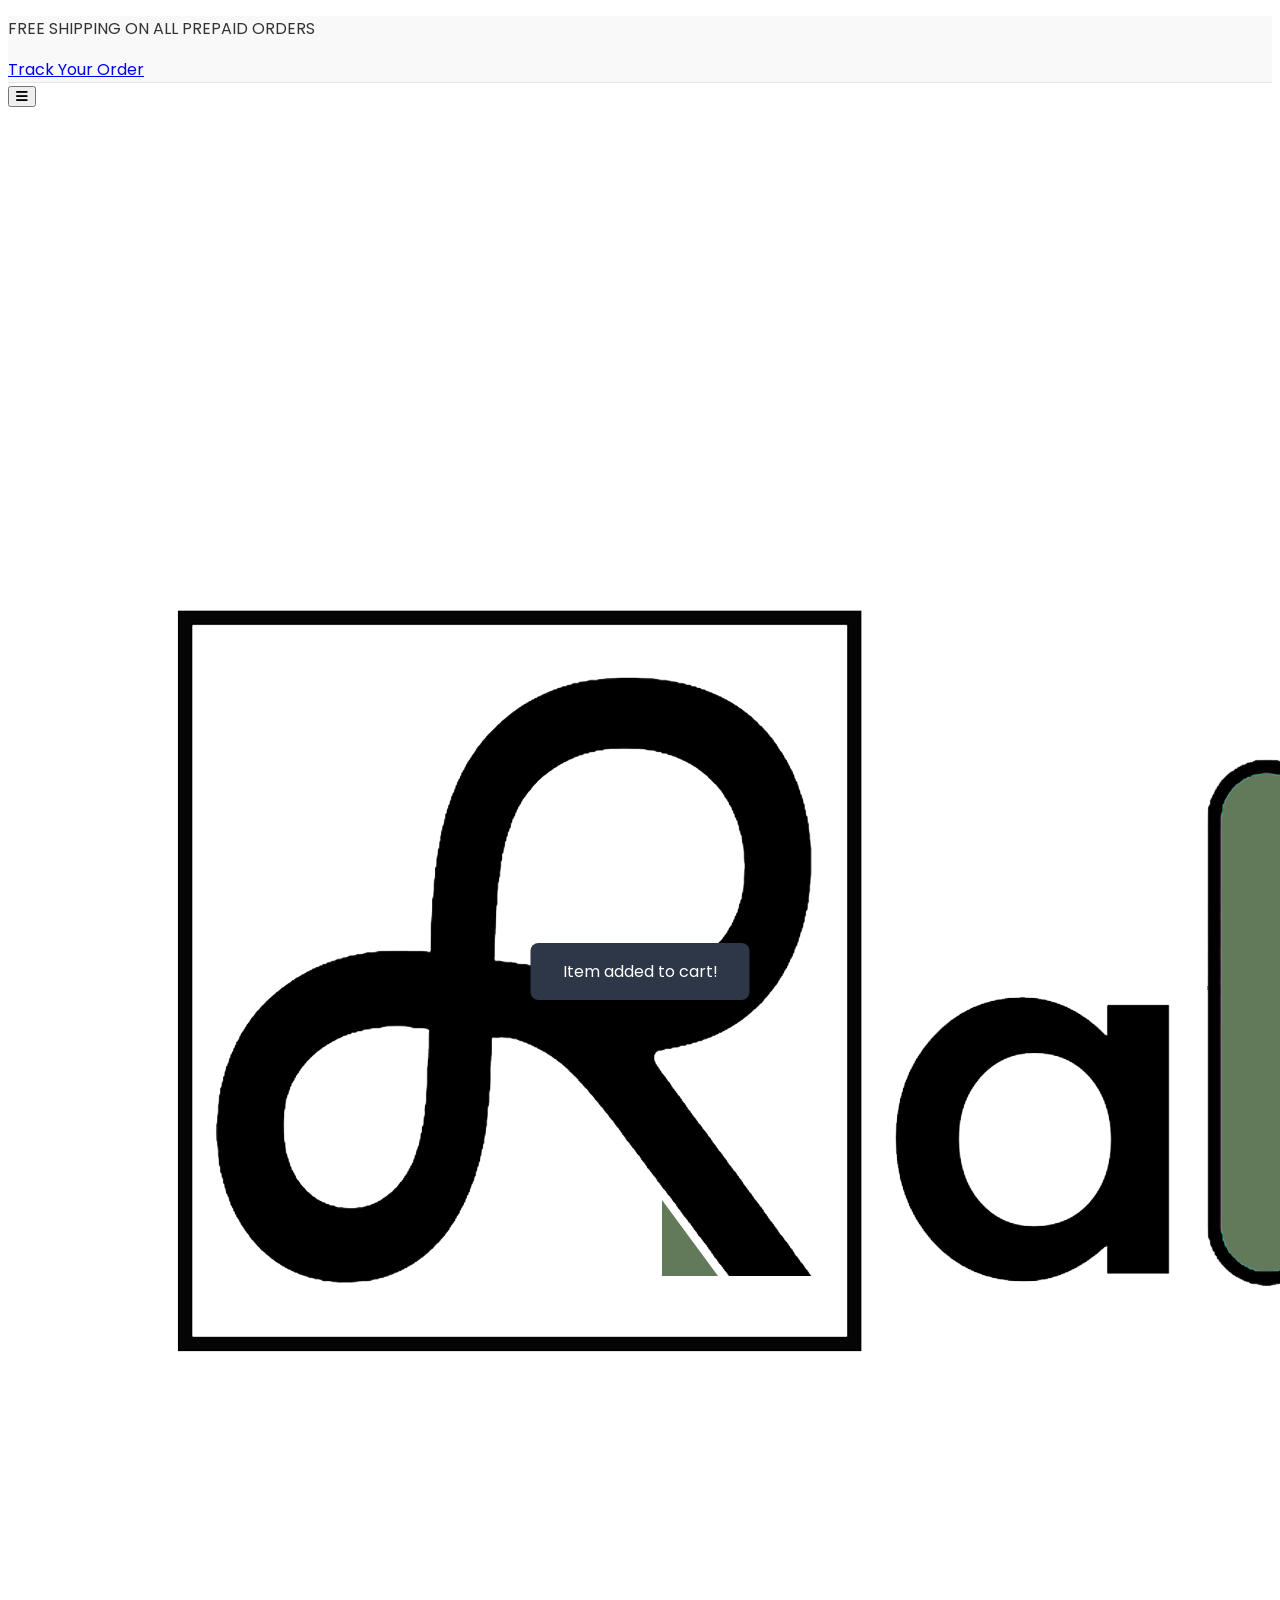
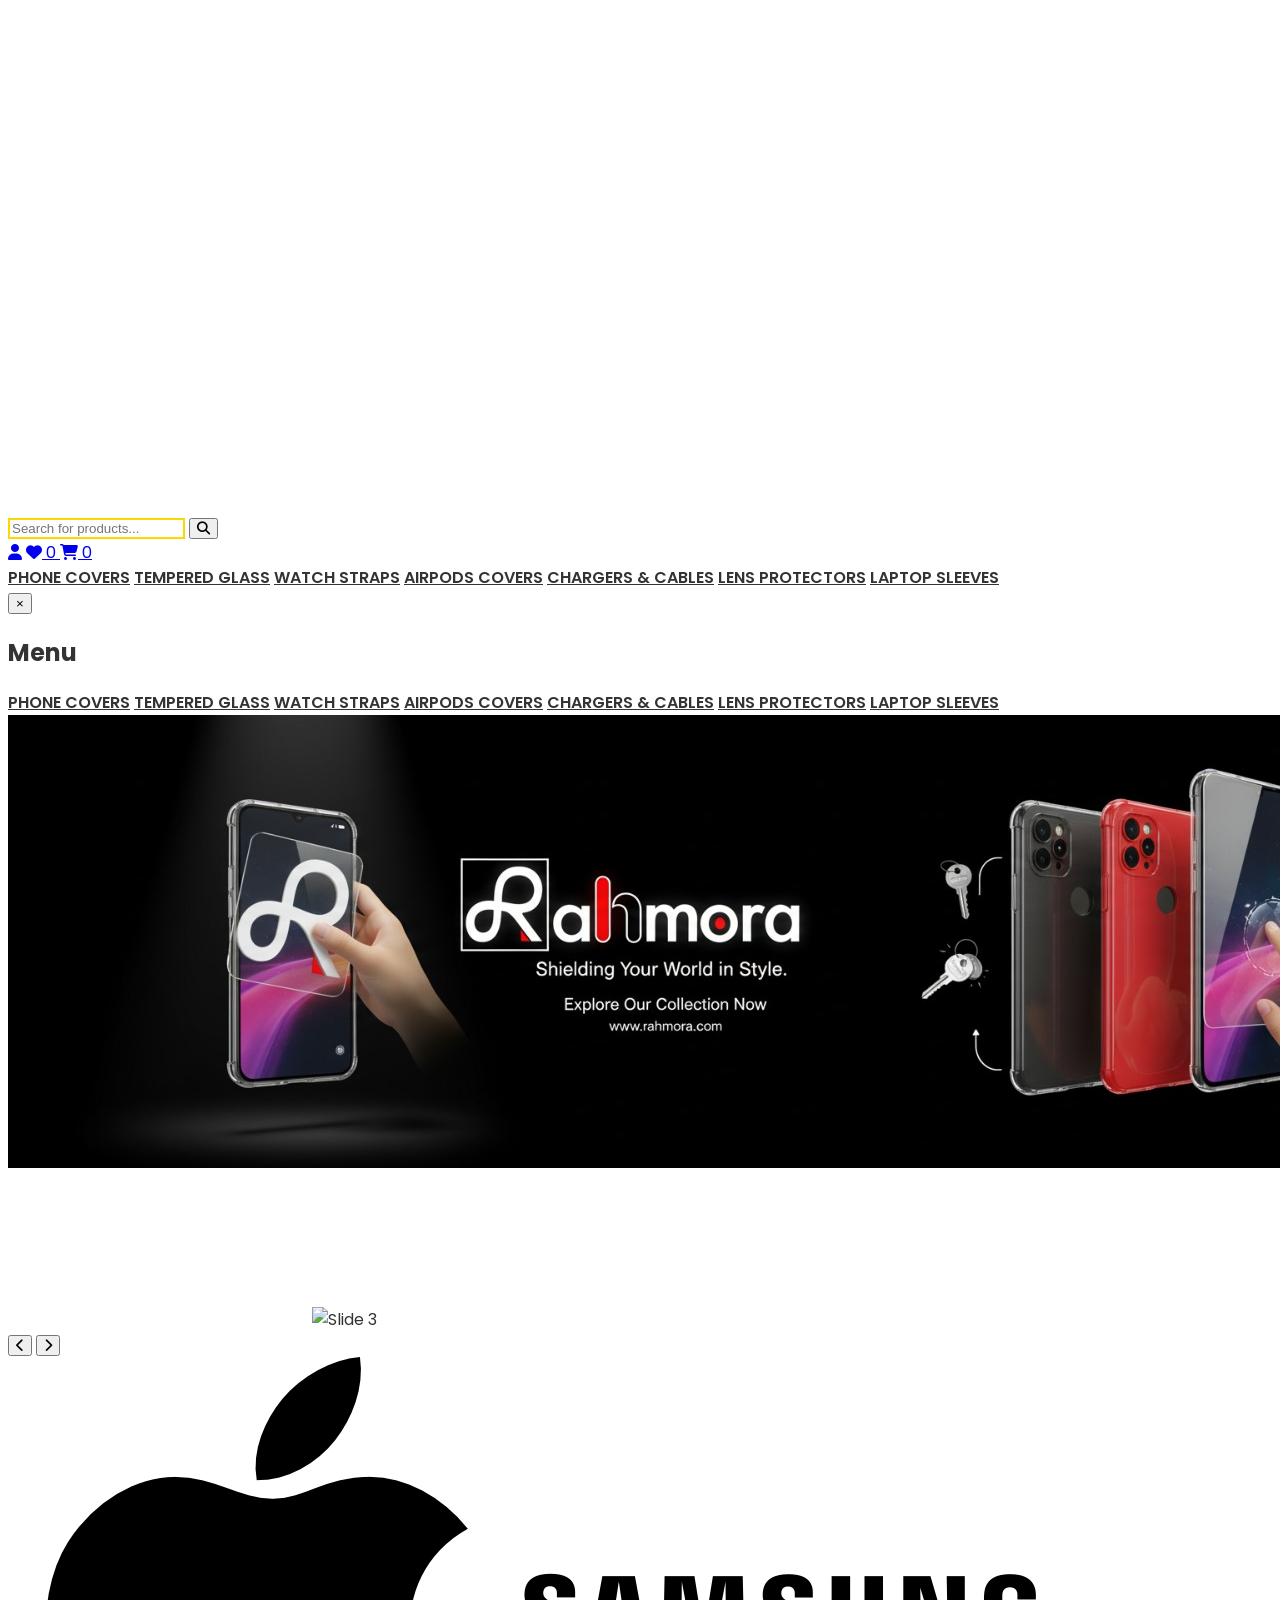
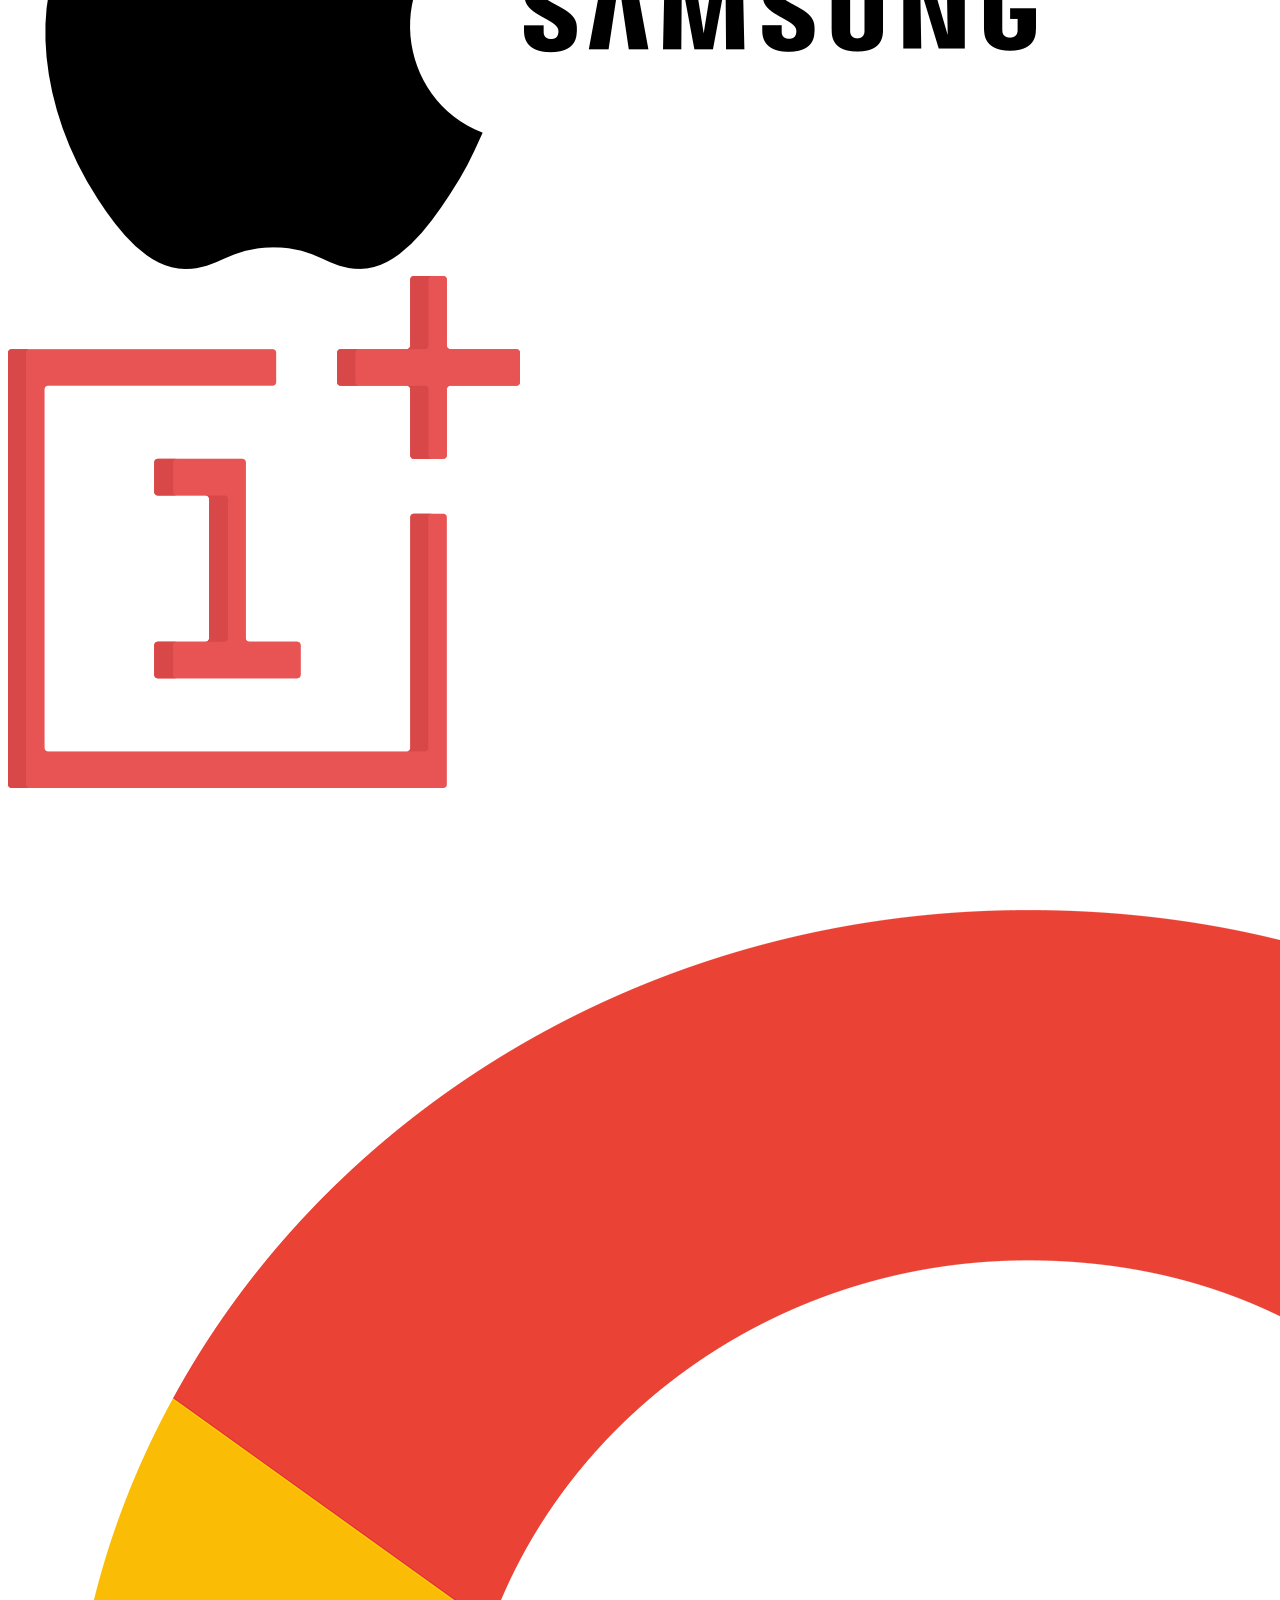
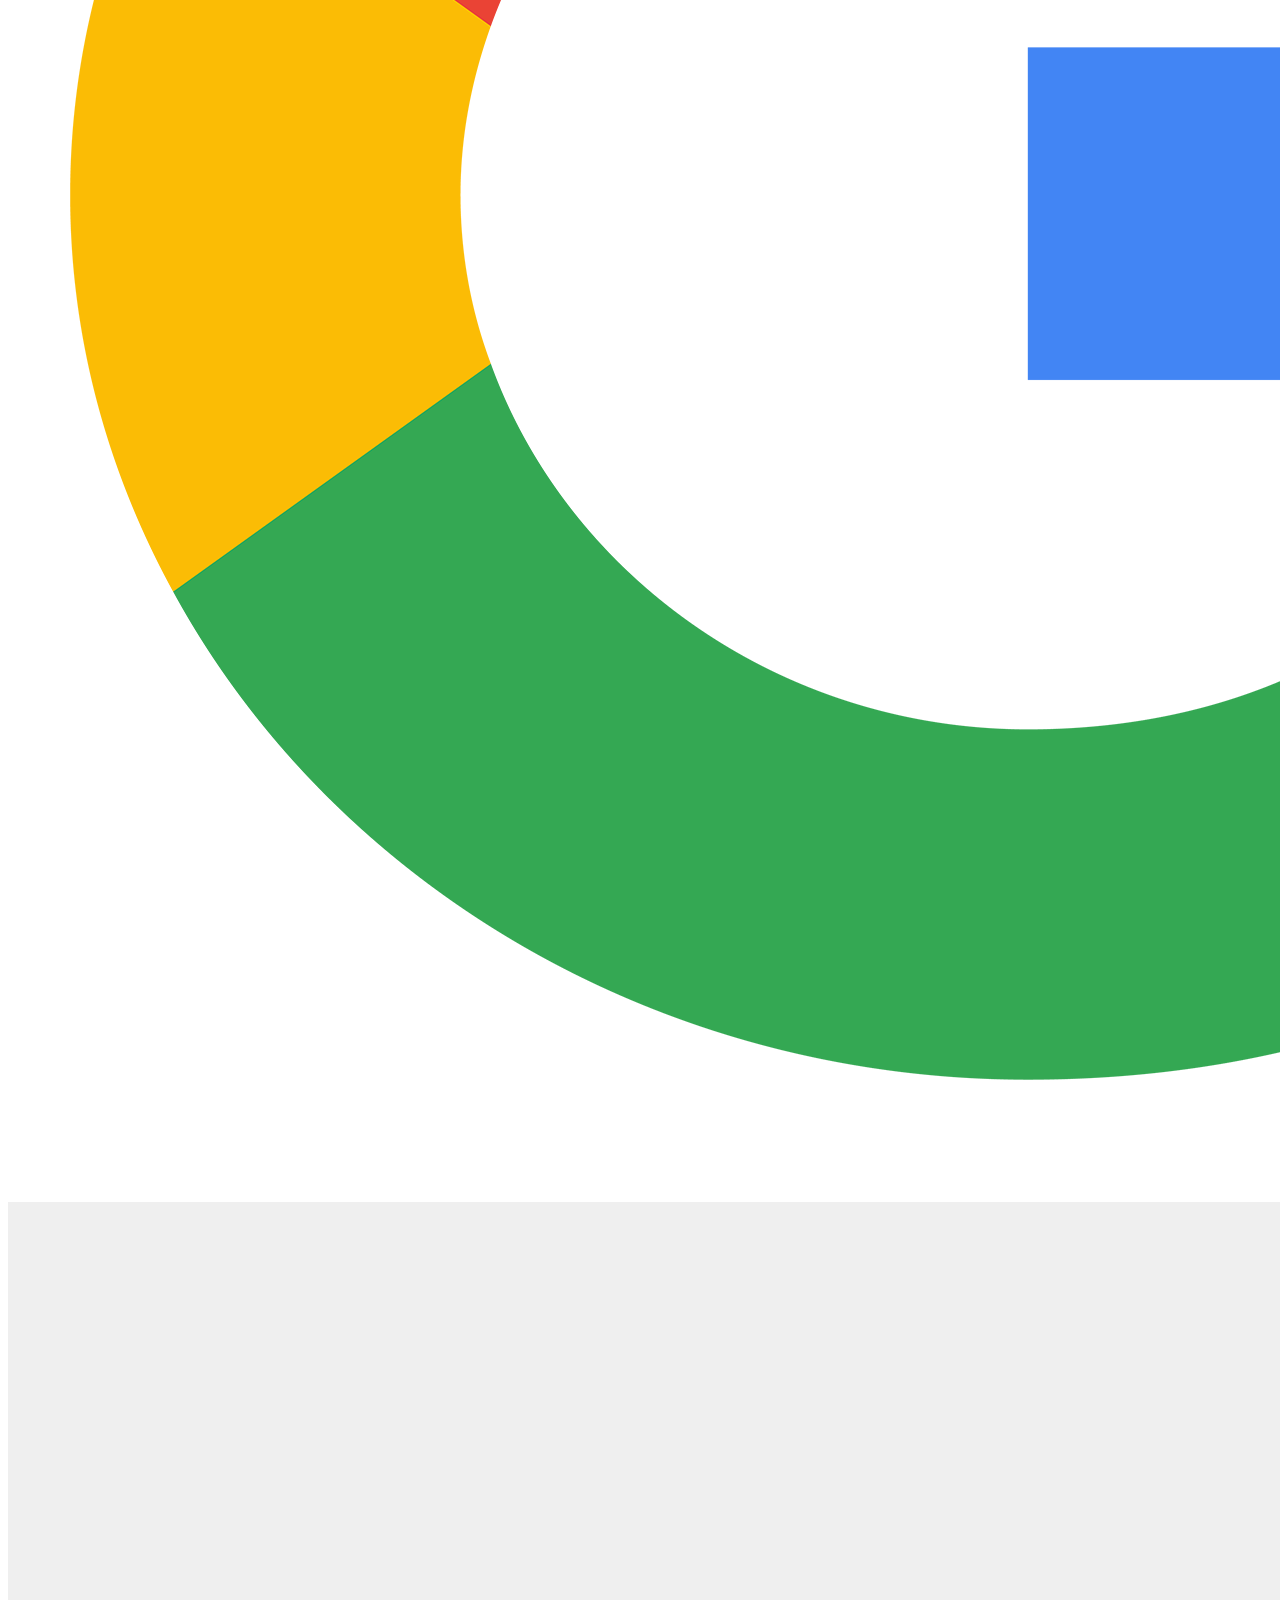
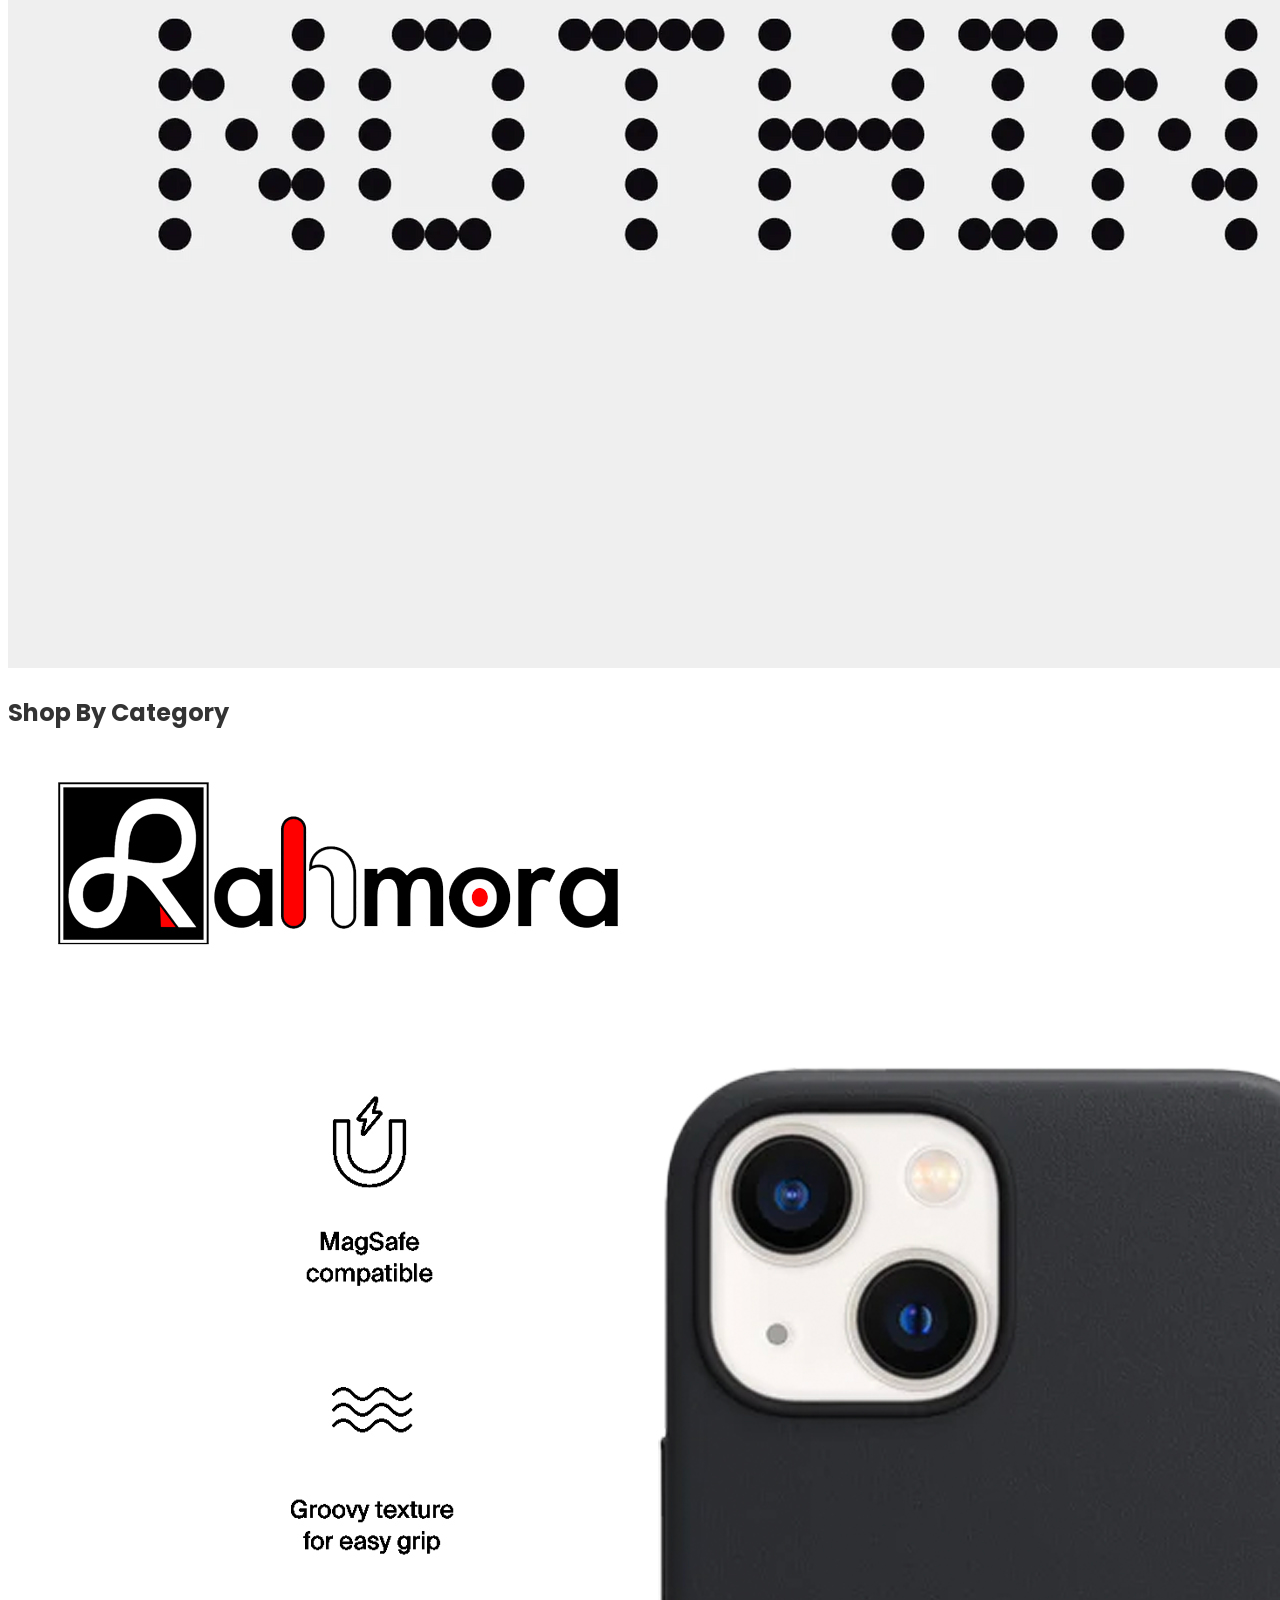
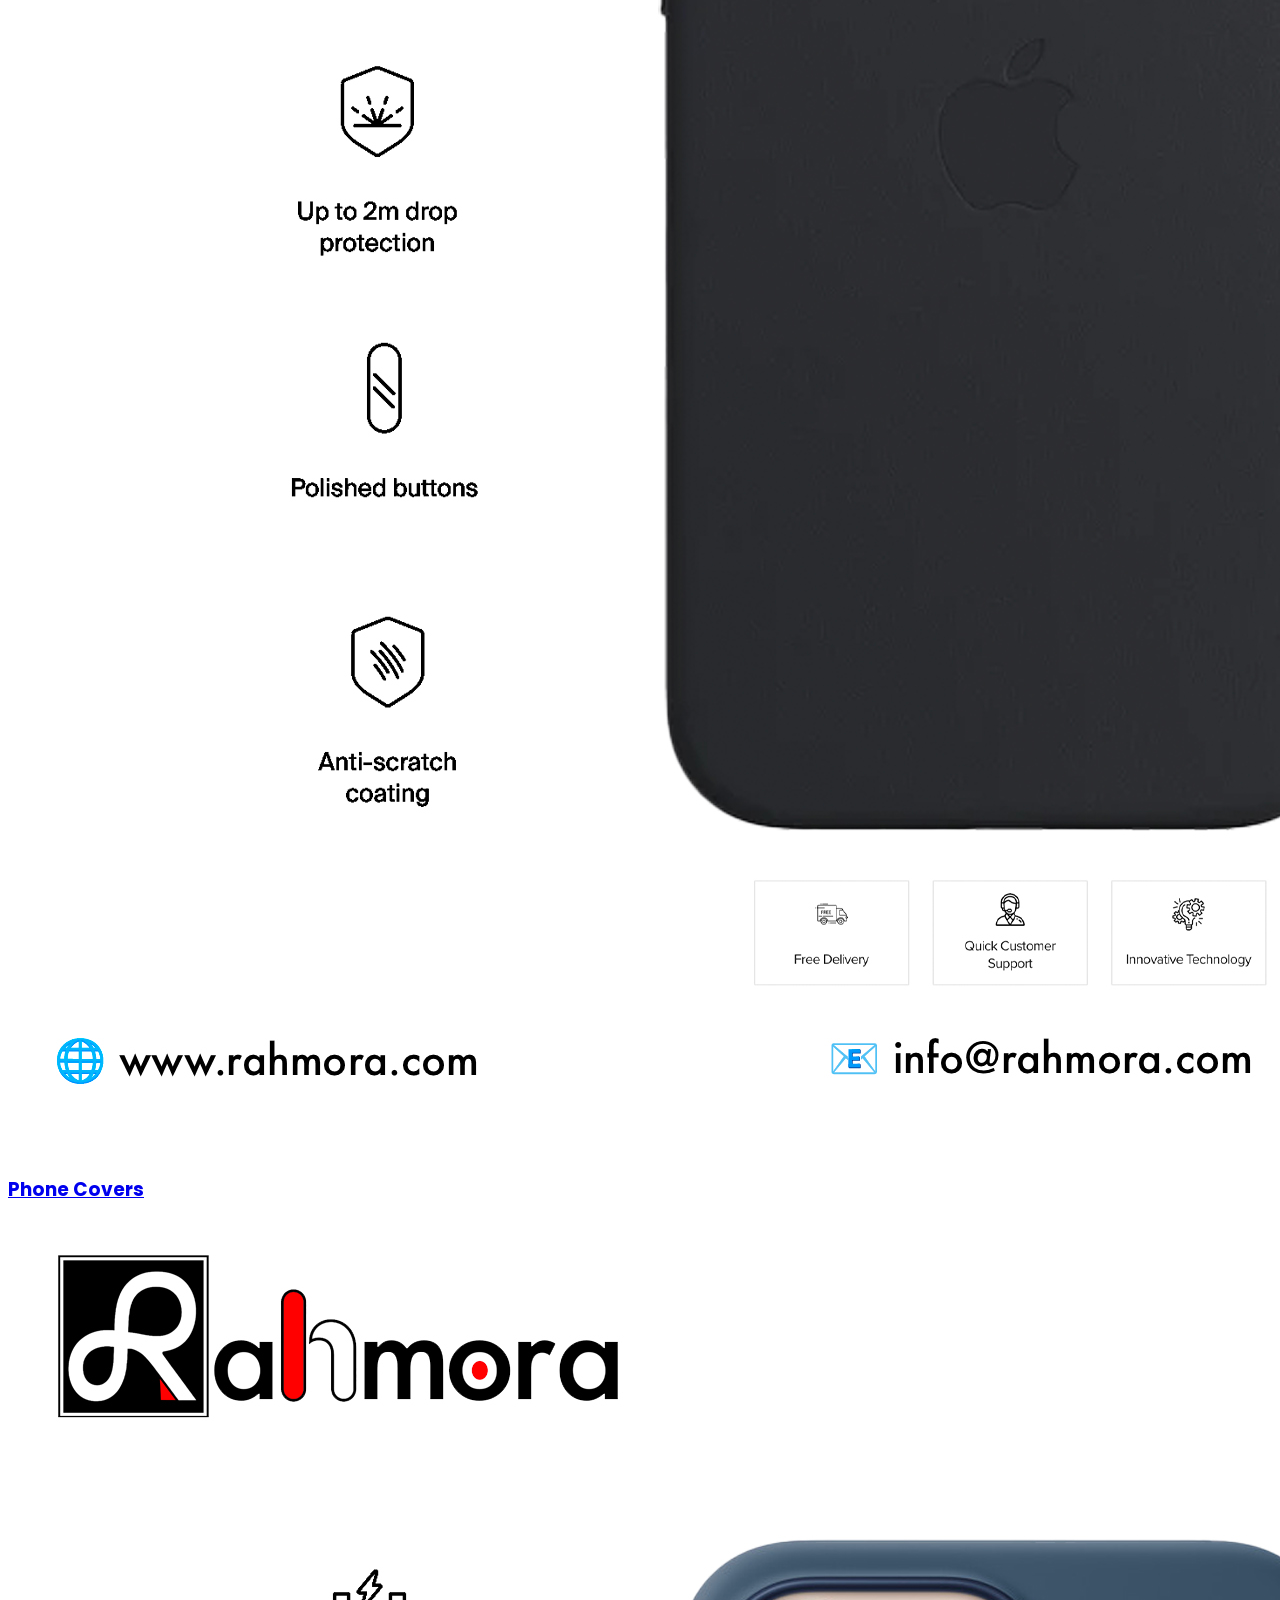
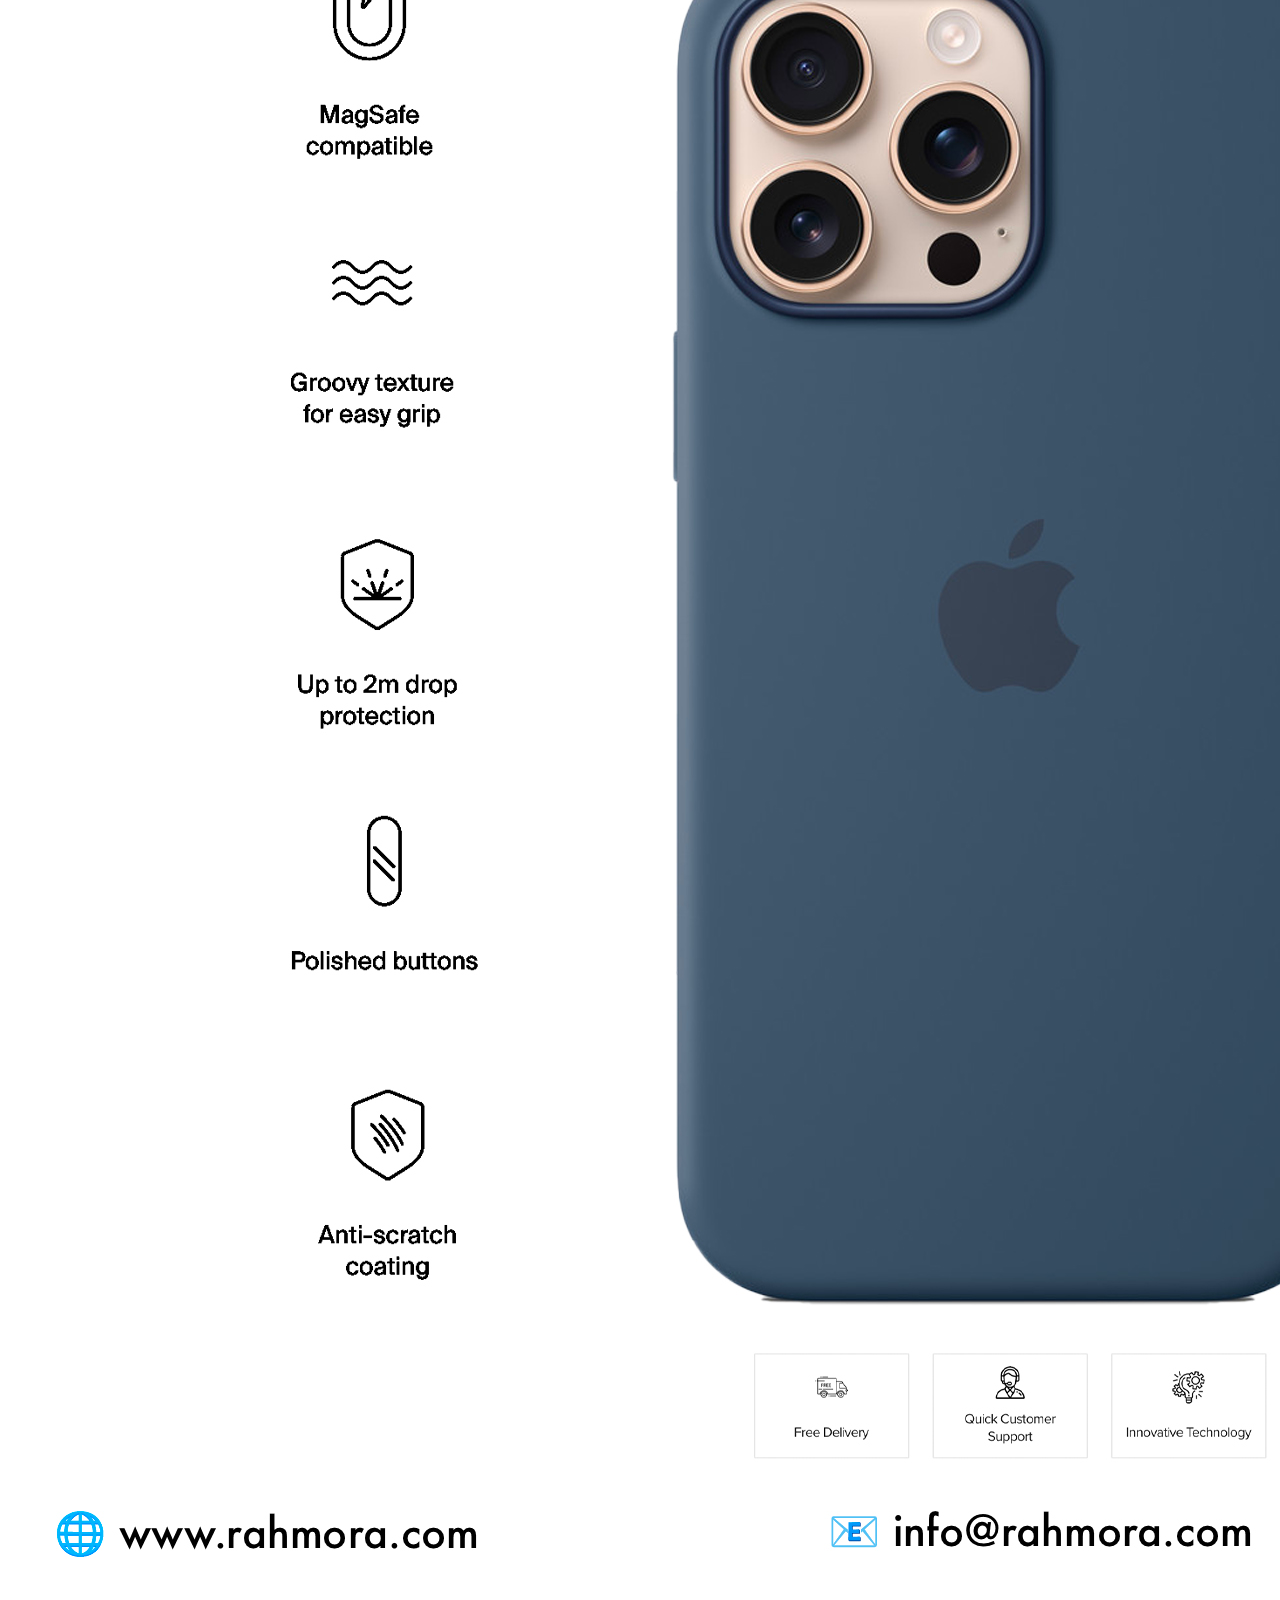
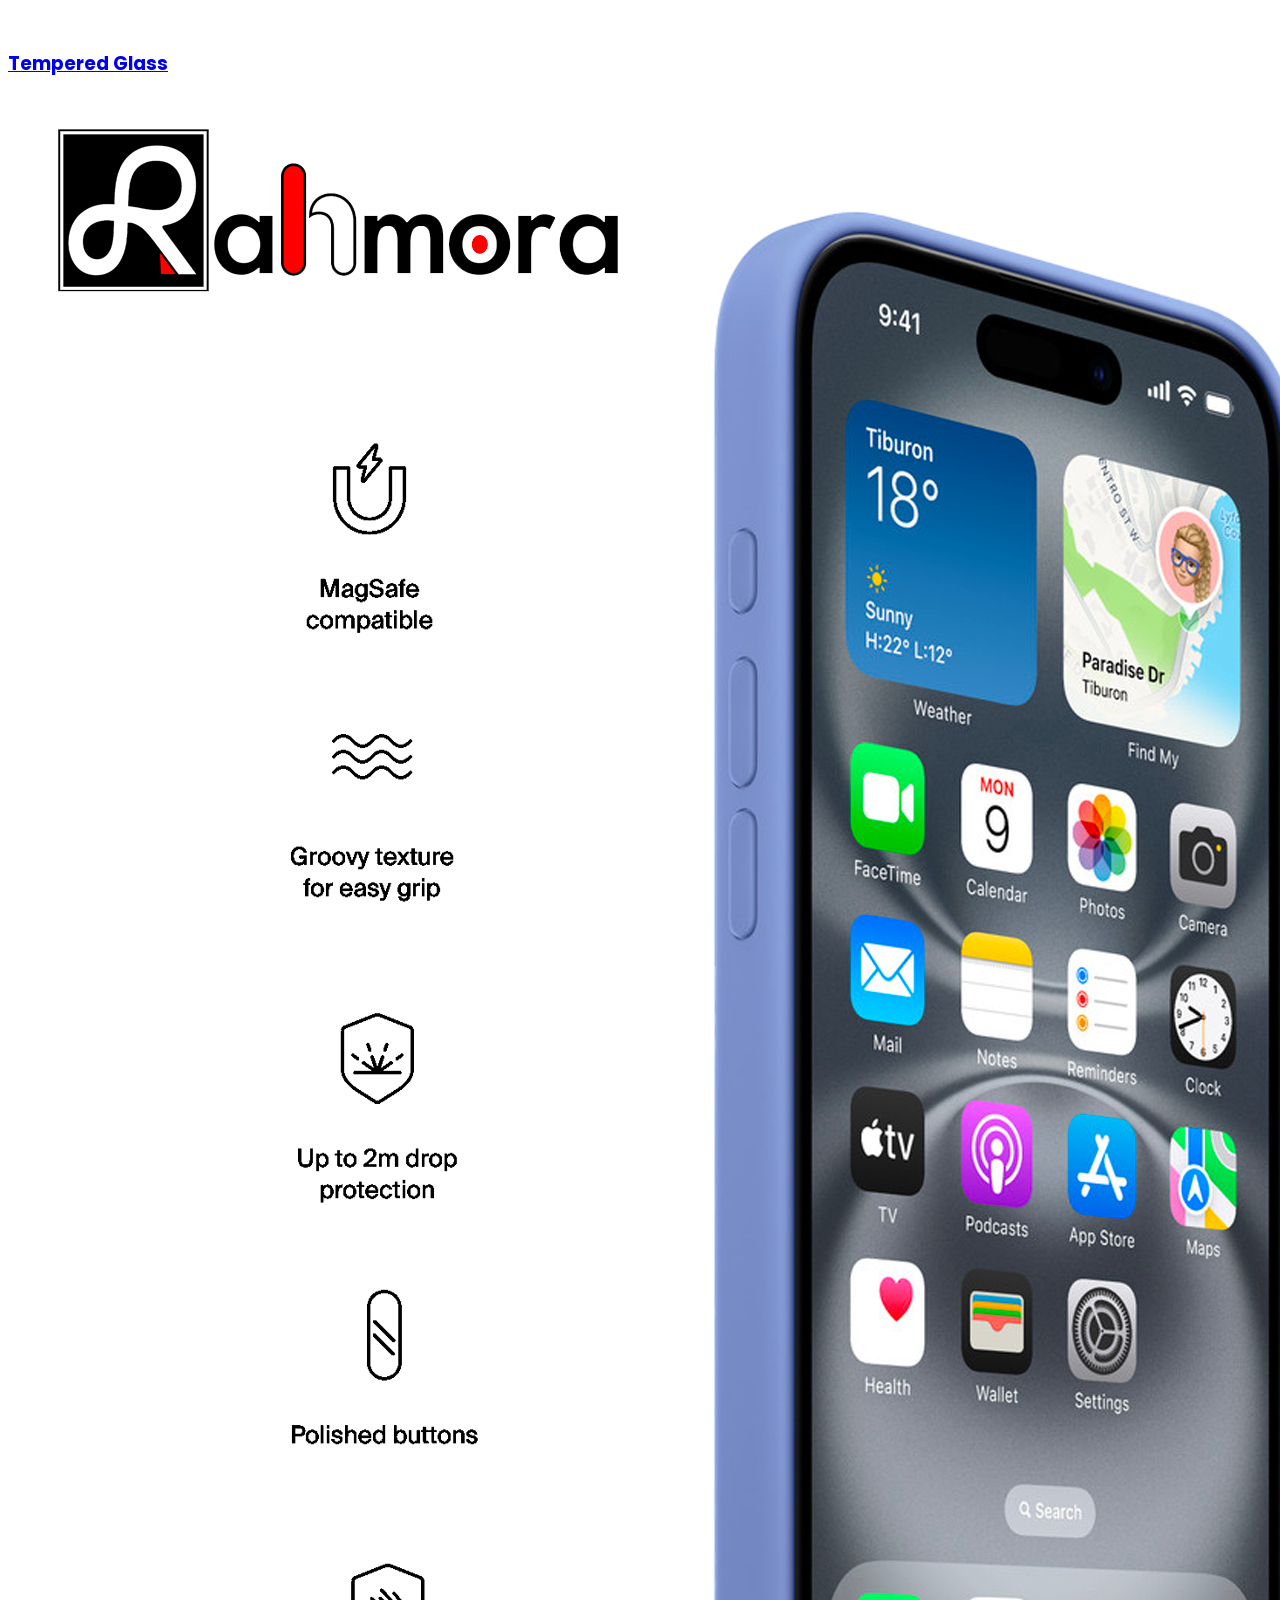
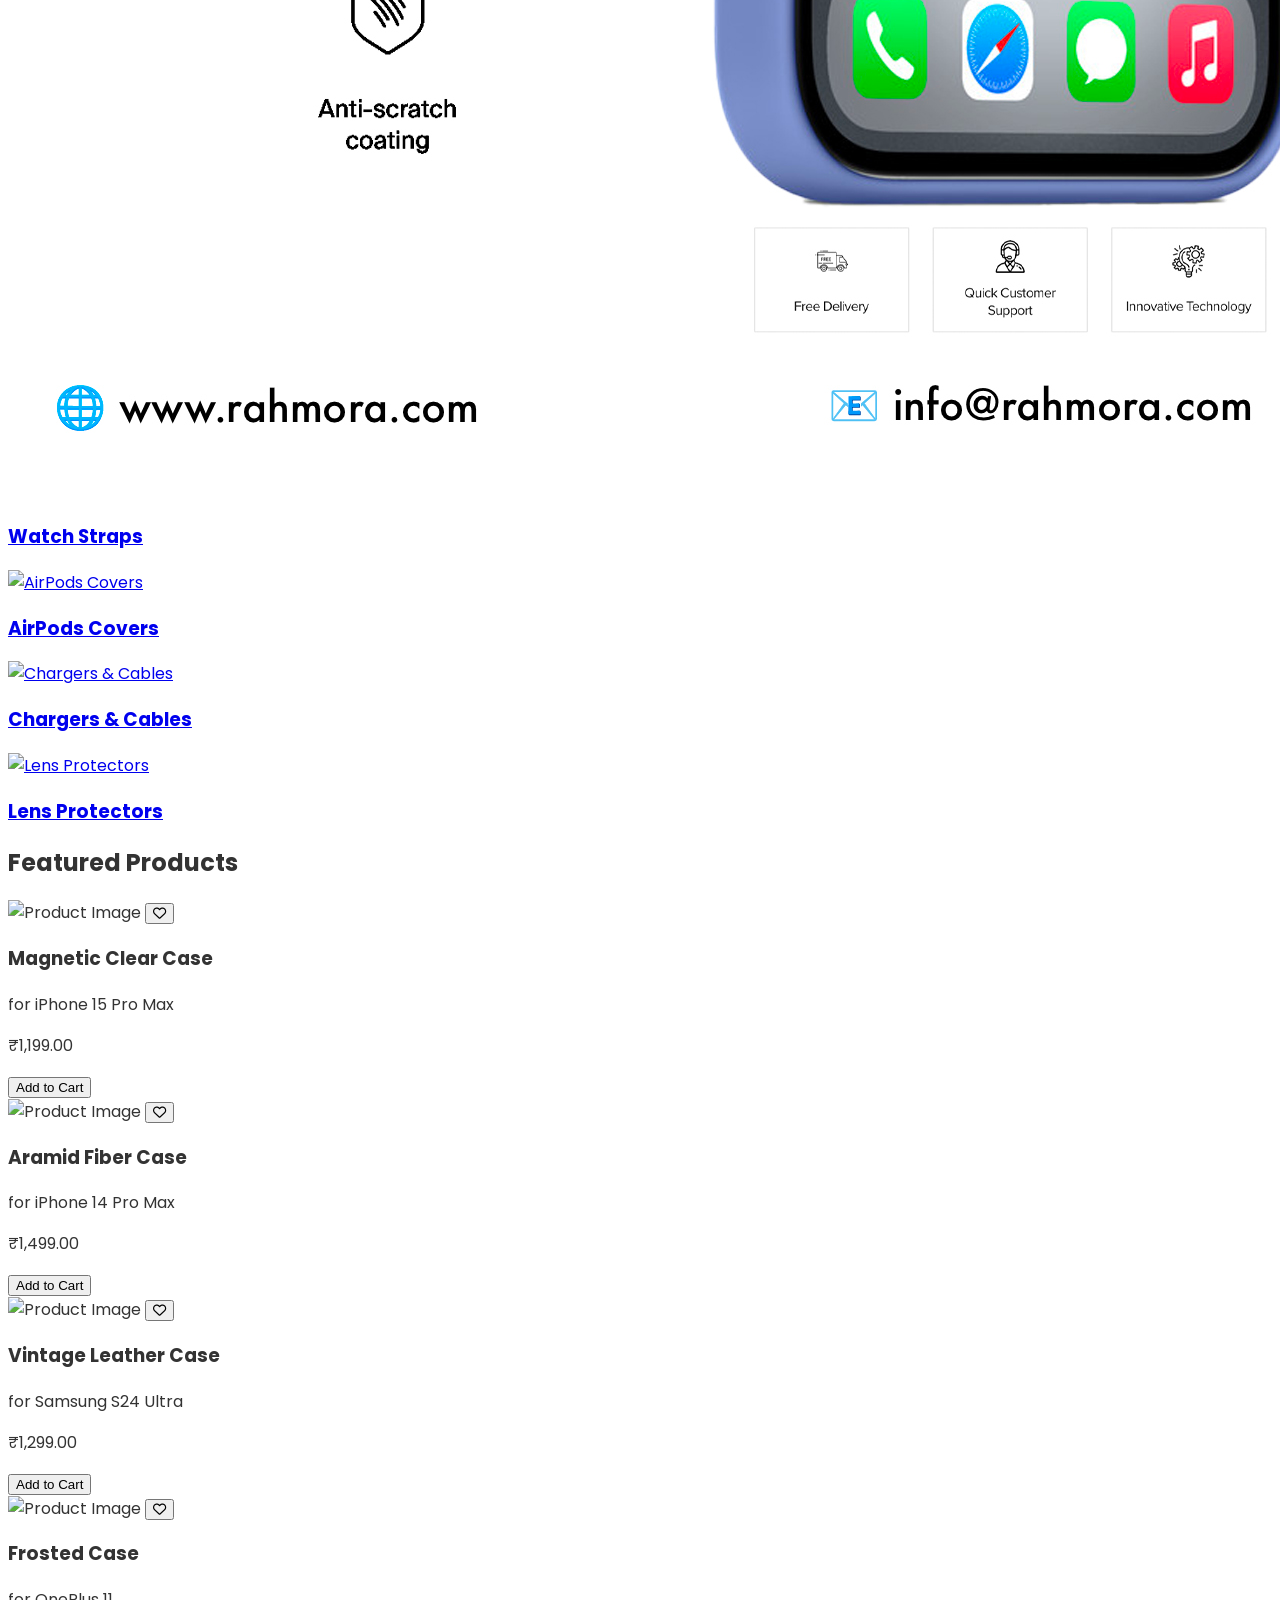
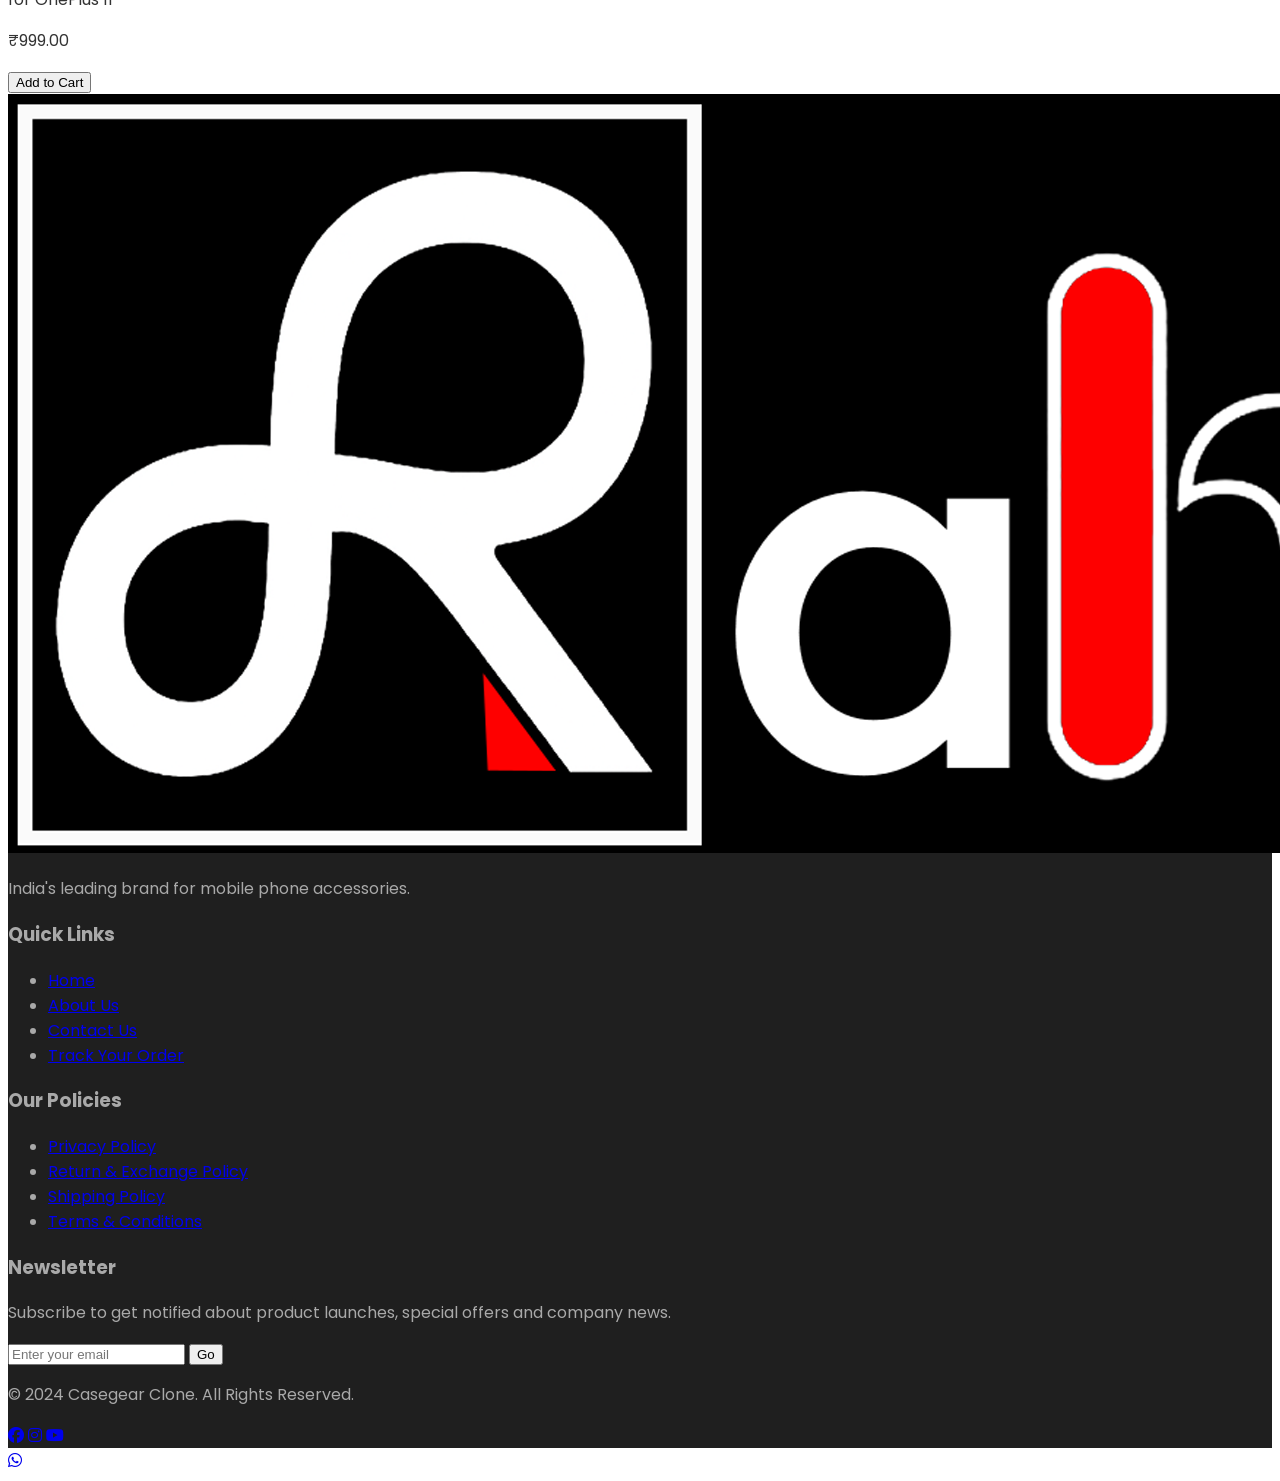
==== intex.html @ 874dd1e5 "Add files via upload" ====
<!DOCTYPE html>
<html lang="en-US">

<head>
    <meta charset="UTF-8">
    <meta name="viewport" content="width=device-width, initial-scale=1.0">
    <title>Casegear - Editable Clone</title>
    <!-- Tailwind CSS for styling -->
    <script src="https://cdn.tailwindcss.com"></script>
    <!-- Font Awesome for icons -->
    <link rel="stylesheet" href="https://cdnjs.cloudflare.com/ajax/libs/font-awesome/6.5.1/css/all.min.css">
    <!-- Google Fonts for typography -->
    <link rel="preconnect" href="https://fonts.googleapis.com">
    <link rel="preconnect" href="https://fonts.gstatic.com" crossorigin>
    <link href="https://fonts.googleapis.com/css2?family=Poppins:wght@400;600;700&display=swap" rel="stylesheet">
    <link href="https://cdnjs.cloudflare.com/ajax/libs/font-awesome/6.4.0/css/all.min.css" rel="stylesheet">

    <!-- Custom styles to mimic the original site and add new features -->
    <style>
        body {
            font-family: 'Poppins', sans-serif;
            color: #333;
        }

        .header-top {
            background-color: #f9f9f9;
            border-bottom: 1px solid #e5e5e5;
        }

        .nav-link {
            position: relative;
            color: #333;
            font-weight: 600;
            padding-bottom: 5px;
            transition: color 0.3s ease;
        }

        .nav-link::after {
            content: '';
            position: absolute;
            bottom: 0;
            left: 0;
            width: 0;
            height: 2px;
            background-color: #fdd700;
            transition: width 0.3s ease;
        }

        .nav-link:hover {
            color: #000;
        }

        .nav-link:hover::after {
            width: 100%;
        }

        .hero-section {
            background-size: cover;
            background-position: center;
            transition: background-image 0.5s ease-in-out;
        }

        .product-card,
        .category-card {
            transition: transform 0.3s ease, box-shadow 0.3s ease;
        }

        .product-card:hover,
        .category-card:hover {
            transform: translateY(-5px);
            box-shadow: 0 10px 20px rgba(0, 0, 0, 0.1);
        }

        .footer {
            background-color: #1f1f1f;
            color: #a9a9a9;
        }

        .footer-link:hover {
            color: #ffffff;
        }

        .search-bar {
            border: 2px solid #fdd700;
        }

        /* Style for the toast notification */
        #toast {
            position: fixed;
            bottom: -100px;
            left: 50%;
            transform: translateX(-50%);
            background-color: #2d3748;
            color: white;
            padding: 1rem 2rem;
            border-radius: 0.5rem;
            transition: bottom 0.5s ease-in-out;
            z-index: 50;
        }

        #toast.show {
            bottom: 30px;
        }
    </style>
</head>

<body class="bg-white">

    <!-- Header -->
    <header class="shadow-md sticky top-0 bg-white z-40">
        <!-- Top bar -->
        <div class="header-top py-2 text-xs hidden md:block">
            <div class="container mx-auto px-4 flex justify-between items-center">
                <p class="font-semibold">FREE SHIPPING ON ALL PREPAID ORDERS</p>
                <a href="#" class="hover:text-black">Track Your Order</a>
            </div>
        </div>

        <!-- Main header -->
        <div class="header-main py-4">
            <div class="container mx-auto px-4 flex justify-between items-center">
                <!-- Mobile Menu Toggle -->
                <button id="menu-toggle" class="md:hidden text-2xl">
                    <i class="fas fa-bars"></i>
                </button>

                <!-- Logo -->
                <a href="#" class="flex-shrink-0">
                    <img src="Images/rahmora Transparent .png" alt="Casegear Logo"
                        class="h-full max-h-20 w-auto object-contain">
                </a>

                <!-- Search Bar (Desktop) -->
                <div class="w-1/3 relative hidden md:block">
                    <input type="text" placeholder="Search for products..."
                        class="w-full px-4 py-2 rounded-full search-bar focus:outline-none">
                    <button class="absolute right-3 top-1/2 -translate-y-1/2 text-gray-500">
                        <i class="fa fa-search"></i>
                    </button>
                </div>

                <!-- Icons -->
                <div class="flex items-center space-x-4 md:space-x-6 text-xl">
                    <a href="#" class="hover:text-yellow-500"><i class="fa fa-user"></i></a>
                    <a href="#" class="hover:text-yellow-500 relative">
                        <i class="fa fa-heart"></i>
                        <span id="wishlist-count"
                            class="absolute -top-2 -right-2 bg-yellow-400 text-black text-xs rounded-full h-4 w-4 flex items-center justify-center">0</span>
                    </a>
                    <a href="#" class="hover:text-yellow-500 relative">
                        <i class="fa fa-shopping-cart"></i>
                        <span id="cart-count"
                            class="absolute -top-2 -right-2 bg-yellow-400 text-black text-xs rounded-full h-4 w-4 flex items-center justify-center">0</span>
                    </a>
                </div>
            </div>
        </div>

        <!-- Navigation (Desktop) -->
        <nav class="bg-white border-t border-b border-gray-200 hidden md:block">
            <div class="container mx-auto px-4 flex justify-center items-center space-x-8 py-3">
                <a href="#" class="nav-link">PHONE COVERS</a>
                <a href="#" class="nav-link">TEMPERED GLASS</a>
                <a href="#" class="nav-link">WATCH STRAPS</a>
                <a href="#" class="nav-link">AIRPODS COVERS</a>
                <a href="#" class="nav-link">CHARGERS & CABLES</a>
                <a href="#" class="nav-link">LENS PROTECTORS</a>
                <a href="#" class="nav-link">LAPTOP SLEEVES</a>
            </div>
        </nav>

        <!-- Mobile Navigation (Hidden by default) -->
        <div id="mobile-menu"
            class="fixed top-0 left-0 h-full w-64 bg-white shadow-lg p-6 transform -translate-x-full transition-transform duration-300 ease-in-out md:hidden z-50">
            <button id="menu-close" class="absolute top-4 right-4 text-2xl">&times;</button>
            <h2 class="text-xl font-bold mb-6">Menu</h2>
            <nav class="flex flex-col space-y-4">
                <a href="#" class="nav-link">PHONE COVERS</a>
                <a href="#" class="nav-link">TEMPERED GLASS</a>
                <a href="#" class="nav-link">WATCH STRAPS</a>
                <a href="#" class="nav-link">AIRPODS COVERS</a>
                <a href="#" class="nav-link">CHARGERS & CABLES</a>
                <a href="#" class="nav-link">LENS PROTECTORS</a>
                <a href="#" class="nav-link">LAPTOP SLEEVES</a>
            </nav>
        </div>

    </header>

    <!-- Main Content -->
    <main>
        <!-- Hero Section with Slider -->
        <section id="hero-slider" class="hero-section h-[60vh] md:h-96 w-full relative group overflow-hidden">

            <!-- Overlay -->
            <div class="absolute inset-0 bg-black bg-opacity-20 z-10"></div>

            <!-- Slider Images -->
            <div id="slides" class="flex w-full h-full transition-transform duration-700 ease-in-out">
                <img src="Images/rahmora.jpeg" alt="Slide 1" class="w-full h-full object-cover flex-shrink-0">
                <video autoplay muted loop playsinline class="w-full h-full object-contain bg-black flex-shrink-0">
                    <source src="Images/rahmora images.mp4" type="video/mp4">
                    Your browser does not support the video tag.
                </video>
                <img src="Images/RAHMORA IMAGES/WALLLET/BLACK.jpg" alt="Slide 3"
                    class="w-full h-full object-cover flex-shrink-0">
            </div>

            <!-- Navigation Buttons -->
            <button id="prev-slide"
                class="absolute left-4 top-1/2 -translate-y-1/2 bg-white/50 p-2 rounded-full text-black hover:bg-white transition opacity-0 group-hover:opacity-100 z-20">
                <i class="fas fa-chevron-left"></i>
            </button>
            <button id="next-slide"
                class="absolute right-4 top-1/2 -translate-y-1/2 bg-white/50 p-2 rounded-full text-black hover:bg-white transition opacity-0 group-hover:opacity-100 z-20">
                <i class="fas fa-chevron-right"></i>
            </button>
        </section>


        <!-- Brands Section -->
        <section class="py-8">
            <div class="container mx-auto px-4">
                <div class="flex flex-wrap justify-around items-center gap-4">
                    <img src="Images/apple_731985.png" alt="Apple" class="h-12 md:h-16  transition duration-300">
                    <img src="Images/samsung_5969116.png" alt="Samsung" class="h-8 md:h-10  transition duration-300">
                    <img src="Images/one-plus_882743.png" alt="OnePlus" class="h-10 md:h-12  transition duration-300">
                    <img src="Images/vecteezy_google-pixel-logo-g-emblem-icon-premium-quality-transparent_67592935.png"
                        alt="Pixel" class="h-10 md:h-12 grayscale hover:grayscale-0 transition duration-300">
                    <img src="Images/Nothing_Logo.webp.png" alt="Nothing" class="h-10 md:h-12  transition duration-300">
                </div>
            </div>
        </section>

        <!-- Categories -->
        <section class="py-12 bg-gray-50">
            <div class="container mx-auto px-4">
                <h2 class="text-3xl font-bold text-center mb-8">Shop By Category</h2>
                <div class="grid grid-cols-2 md:grid-cols-4 lg:grid-cols-6 gap-6">
                    <a href="#" class="category-card bg-white rounded-lg overflow-hidden shadow-md text-center p-4">
                        <img src="Images/RAHMORA IMAGES/CASES/BLACK.jpg" alt="Phone Covers"
                            class="mx-auto h-24 md:h-32 object-contain">
                        <h3 class="font-semibold mt-4">Phone Covers</h3>
                    </a>
                    <a href="#" class="category-card bg-white rounded-lg overflow-hidden shadow-md text-center p-4">
                        <img src="Images/RAHMORA IMAGES/CASES/BLUE.jpg" alt="Tempered Glass"
                            class="mx-auto h-24 md:h-32 object-contain">
                        <h3 class="font-semibold mt-4">Tempered Glass</h3>
                    </a>
                    <a href="#" class="category-card bg-white rounded-lg overflow-hidden shadow-md text-center p-4">
                        <img src="Images/RAHMORA IMAGES/CASES/BLUE1.jpg" alt=" Watch Straps"
                            class="mx-auto h-24 md:h-32 object-contain">
                        <h3 class="font-semibold mt-4">Watch Straps</h3>
                    </a>
                    <a href="#" class="category-card bg-white rounded-lg overflow-hidden shadow-md text-center p-4">
                        <img src="Images/RAHMORA IMAGES/WALLLET/4.jpg" alt="AirPods Covers"
                            class="mx-auto h-24 md:h-32 object-contain">
                        <h3 class="font-semibold mt-4">AirPods Covers</h3>
                    </a>
                    <a href="#" class="category-card bg-white rounded-lg overflow-hidden shadow-md text-center p-4">
                        <img src="Images/RAHMORA IMAGES/WALLLET/BLACK.jpg" alt="Chargers & Cables"
                            class="mx-auto h-24 md:h-32 object-contain">
                        <h3 class="font-semibold mt-4">Chargers & Cables</h3>
                    </a>
                    <a href="#" class="category-card bg-white rounded-lg overflow-hidden shadow-md text-center p-4">
                        <img src="Images/RAHMORA IMAGES/WALLLET/WPHONE.jpg" alt="Lens Protectors"
                            class="mx-auto h-24 md:h-32 object-contain">
                        <h3 class="font-semibold mt-4">Lens Protectors</h3>
                    </a>
                </div>
            </div>
        </section>

        <!-- Featured Products -->
        <section class="py-12">
            <div class="container mx-auto px-4">
                <h2 class="text-3xl font-bold text-center mb-8">Featured Products</h2>
                <div class="grid grid-cols-2 md:grid-cols-3 lg:grid-cols-4 gap-4 md:gap-6">
                    <!-- Product Card -->
                    <div class="product-card rounded-lg overflow-hidden border">
                        <div class="relative group">
                            <img src="Images/RAHMORA IMAGES/WALLLET/WPHONE.jpg" alt="Product Image"
                                class="w-full h-48 md:h-64 object-cover">
                            <button
                                class="absolute top-2 right-2 bg-white p-2 rounded-full text-gray-500 hover:text-red-500 transition add-to-wishlist">
                                <i class="far fa-heart"></i>
                            </button>
                        </div>
                        <div class="p-4">
                            <h3 class="font-semibold text-sm md:text-lg">Magnetic Clear Case</h3>
                            <p class="text-gray-500 text-xs md:text-base">for iPhone 15 Pro Max</p>
                            <p class="font-bold text-md md:text-xl mt-2">₹1,199.00</p>
                            <button
                                class="add-to-cart w-full mt-4 bg-yellow-400 text-black font-bold py-2 rounded-lg hover:bg-yellow-500 transition text-sm md:text-base">Add
                                to Cart</button>
                        </div>
                    </div>
                    <!-- Product Card -->
                    <div class="product-card rounded-lg overflow-hidden border">
                        <div class="relative group">
                            <img src="Images/RAHMORA IMAGES/WALLLET/4.jpg" alt="Product Image"
                                class="w-full h-48 md:h-64 object-cover">
                            <button
                                class="absolute top-2 right-2 bg-white p-2 rounded-full text-gray-500 hover:text-red-500 transition add-to-wishlist">
                                <i class="far fa-heart"></i>
                            </button>
                        </div>
                        <div class="p-4">
                            <h3 class="font-semibold text-sm md:text-lg">Aramid Fiber Case</h3>
                            <p class="text-gray-500 text-xs md:text-base">for iPhone 14 Pro Max</p>
                            <p class="font-bold text-md md:text-xl mt-2">₹1,499.00</p>
                            <button
                                class="add-to-cart w-full mt-4 bg-yellow-400 text-black font-bold py-2 rounded-lg hover:bg-yellow-500 transition text-sm md:text-base">Add
                                to Cart</button>
                        </div>
                    </div>
                    <!-- Product Card -->
                    <div class="product-card rounded-lg overflow-hidden border">
                        <div class="relative group">
                            <img src="Images/RAHMORA IMAGES/WALLLET/5.jpg" alt="Product Image"
                                class="w-full h-48 md:h-64 object-cover">
                            <button
                                class="absolute top-2 right-2 bg-white p-2 rounded-full text-gray-500 hover:text-red-500 transition add-to-wishlist">
                                <i class="far fa-heart"></i>
                            </button>
                        </div>
                        <div class="p-4">
                            <h3 class="font-semibold text-sm md:text-lg">Vintage Leather Case</h3>
                            <p class="text-gray-500 text-xs md:text-base">for Samsung S24 Ultra</p>
                            <p class="font-bold text-md md:text-xl mt-2">₹1,299.00</p>
                            <button
                                class="add-to-cart w-full mt-4 bg-yellow-400 text-black font-bold py-2 rounded-lg hover:bg-yellow-500 transition text-sm md:text-base">Add
                                to Cart</button>
                        </div>
                    </div>
                    <!-- Product Card -->
                    <div class="product-card rounded-lg overflow-hidden border">
                        <div class="relative group">
                            <img src="Images/RAHMORA IMAGES/WALLLET/BLACK.jpg" alt="Product Image"
                                class="w-full h-48 md:h-64 object-cover">
                            <button
                                class="absolute top-2 right-2 bg-white p-2 rounded-full text-gray-500 hover:text-red-500 transition add-to-wishlist">
                                <i class="far fa-heart"></i>
                            </button>
                        </div>
                        <div class="p-4">
                            <h3 class="font-semibold text-sm md:text-lg">Frosted Case</h3>
                            <p class="text-gray-500 text-xs md:text-base">for OnePlus 11</p>
                            <p class="font-bold text-md md:text-xl mt-2">₹999.00</p>
                            <button
                                class="add-to-cart w-full mt-4 bg-yellow-400 text-black font-bold py-2 rounded-lg hover:bg-yellow-500 transition text-sm md:text-base">Add
                                to Cart</button>
                        </div>
                    </div>
                </div>
            </div>
        </section>

    </main>

    <!-- Footer -->
    <footer class="footer pt-12 pb-8">
        <div class="container mx-auto px-4">
            <div class="grid grid-cols-1 md:grid-cols-4 gap-8">
                <div>
                    <img src="Images/Rahmora White.png" class="h-8 mb-4" alt="Casegear">
                    <p class="text-sm">India's leading brand for mobile phone accessories.</p>
                </div>
                <div>
                    <h3 class="font-bold text-white text-lg mb-4">Quick Links</h3>
                    <ul>
                        <li class="mb-2"><a href="#" class="footer-link">Home</a></li>
                        <li class="mb-2"><a href="#" class="footer-link">About Us</a></li>
                        <li class="mb-2"><a href="#" class="footer-link">Contact Us</a></li>
                        <li class="mb-2"><a href="#" class="footer-link">Track Your Order</a></li>
                    </ul>
                </div>
                <div>
                    <h3 class="font-bold text-white text-lg mb-4">Our Policies</h3>
                    <ul>
                        <li class="mb-2"><a href="#" class="footer-link">Privacy Policy</a></li>
                        <li class="mb-2"><a href="#" class="footer-link">Return & Exchange Policy</a></li>
                        <li class="mb-2"><a href="#" class="footer-link">Shipping Policy</a></li>
                        <li class="mb-2"><a href="#" class="footer-link">Terms & Conditions</a></li>
                    </ul>
                </div>
                <div>
                    <h3 class="font-bold text-white text-lg mb-4">Newsletter</h3>
                    <p class="mb-4 text-sm">Subscribe to get notified about product launches, special offers and company
                        news.</p>
                    <div class="flex">
                        <input type="email" placeholder="Enter your email"
                            class="w-full px-3 py-2 text-black rounded-l-md focus:outline-none">
                        <button
                            class="bg-yellow-400 text-black px-4 py-2 font-bold rounded-r-md hover:bg-yellow-500">Go</button>
                    </div>
                </div>
            </div>
            <div
                class="border-t border-gray-700 mt-8 pt-6 text-center text-sm flex flex-col md:flex-row justify-between items-center">
                <p>&copy; 2024 Casegear Clone. All Rights Reserved.</p>
                <div class="flex space-x-4 text-xl mt-4 md:mt-0">
                    <a href="#" class="footer-link"><i class="fab fa-facebook"></i></a>
                    <a href="#" class="footer-link"><i class="fab fa-instagram"></i></a>
                    <a href="#" class="footer-link"><i class="fab fa-youtube"></i></a>
                </div>
            </div>
        </div>
    </footer>

    <!-- Toast Notification -->
    <div id="toast">Item added to cart!</div>

    <!-- JavaScript for interactivity -->
    <script>
        document.addEventListener('DOMContentLoaded', function () {
            // --- Mobile Menu ---
            const menuToggle = document.getElementById('menu-toggle');
            const menuClose = document.getElementById('menu-close');
            const mobileMenu = document.getElementById('mobile-menu');

            menuToggle.addEventListener('click', () => {
                mobileMenu.classList.remove('-translate-x-full');
            });
            menuClose.addEventListener('click', () => {
                mobileMenu.classList.add('-translate-x-full');
            });

            // --- Hero Slider ---
            const slides = [
                'https://casegear.in/wp-content/uploads/2024/02/Desktop-5-copy.jpg',
                'https://casegear.in/wp-content/uploads/2023/09/Desktop-4.jpg',
                'https://casegear.in/wp-content/uploads/2024/01/Desktop-1-1.jpg'
            ];
            let currentSlide = 0;
            const slider = document.getElementById('hero-slider');
            const prevBtn = document.getElementById('prev-slide');
            const nextBtn = document.getElementById('next-slide');

            function showSlide(index) {
                slider.style.backgroundImage = `url('${slides[index]}')`;
            }

            function nextSlide() {
                currentSlide = (currentSlide + 1) % slides.length;
                showSlide(currentSlide);
            }

            function prevSlide() {
                currentSlide = (currentSlide - 1 + slides.length) % slides.length;
                showSlide(currentSlide);
            }

            showSlide(currentSlide); // Initial slide
            setInterval(nextSlide, 5000); // Auto-play slides
            prevBtn.addEventListener('click', prevSlide);
            nextBtn.addEventListener('click', nextSlide);

            // --- Cart & Wishlist Logic ---
            const cartCountEl = document.getElementById('cart-count');
            const wishlistCountEl = document.getElementById('wishlist-count');
            const addToCartButtons = document.querySelectorAll('.add-to-cart');
            const addToWishlistButtons = document.querySelectorAll('.add-to-wishlist');
            const toast = document.getElementById('toast');

            addToCartButtons.forEach(button => {
                button.addEventListener('click', () => {
                    let currentCount = parseInt(cartCountEl.textContent);
                    cartCountEl.textContent = currentCount + 1;

                    // Show toast notification
                    toast.classList.add('show');
                    setTimeout(() => {
                        toast.classList.remove('show');
                    }, 3000);
                });
            });

            addToWishlistButtons.forEach(button => {
                button.addEventListener('click', (e) => {
                    e.preventDefault(); // Prevent link behavior
                    let currentCount = parseInt(wishlistCountEl.textContent);
                    wishlistCountEl.textContent = currentCount + 1;

                    // Toggle heart icon fill
                    const icon = button.querySelector('i');
                    icon.classList.toggle('far');
                    icon.classList.toggle('fas');
                    icon.classList.toggle('text-red-500');

                    // Disable button after one click to prevent multiple adds
                    button.disabled = true;
                });
            });
        });
    </script>
    <script>
        const slides = document.getElementById("slides");
        const prev = document.getElementById("prev-slide");
        const next = document.getElementById("next-slide");

        let index = 0;
        const totalSlides = slides.children.length;

        function showSlide(i) {
            index = (i + totalSlides) % totalSlides;
            slides.style.transform = `translateX(-${index * 100}%)`;
        }

        next.addEventListener("click", () => showSlide(index + 1));
        prev.addEventListener("click", () => showSlide(index - 1));

        // Auto-slide every 5s
    </script>

    <!-- WhatsApp Floating Button -->
    <a href="https://wa.me/+918084801080" target="_blank"
        class="fixed bottom-6 right-6 bg-green-500 text-white rounded-full p-4 shadow-lg hover:scale-110 transition transform z-50">
        <i class="fab fa-whatsapp text-3xl"></i>
    </a>



</body>

</html>
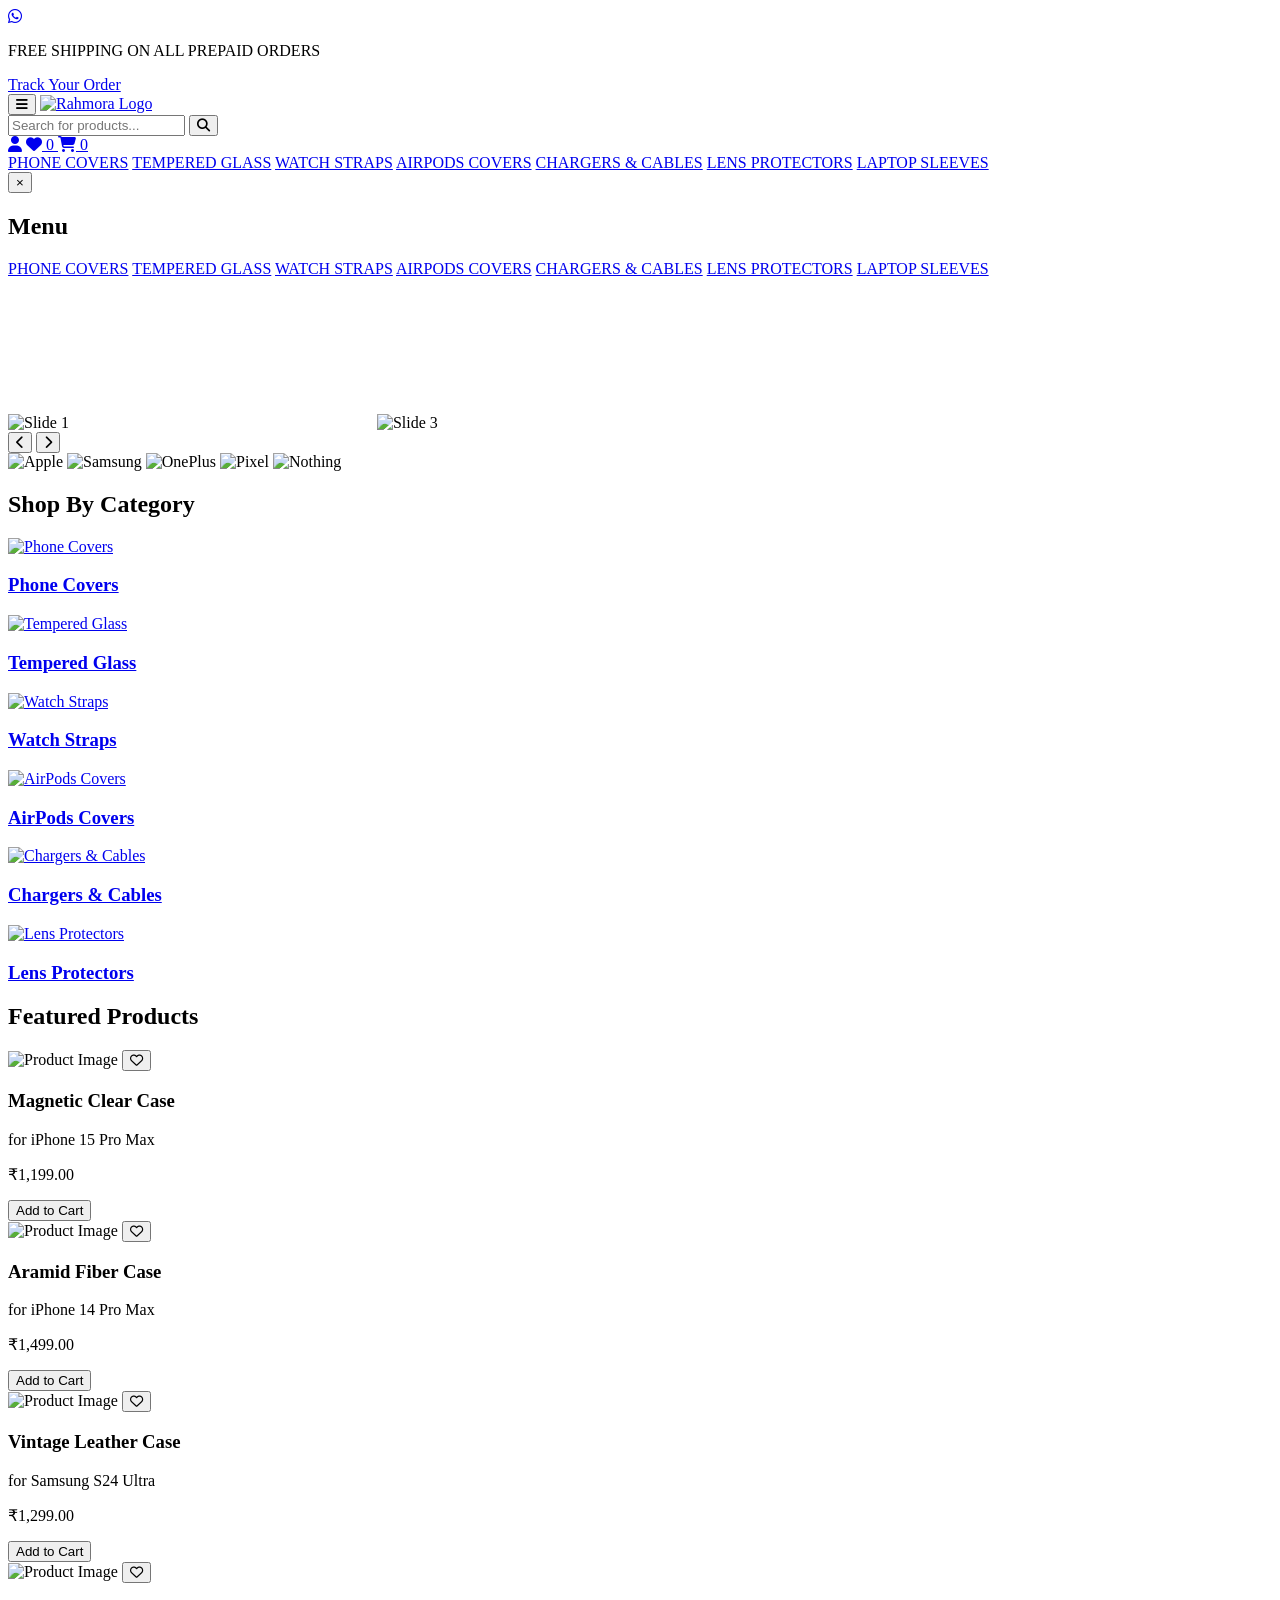
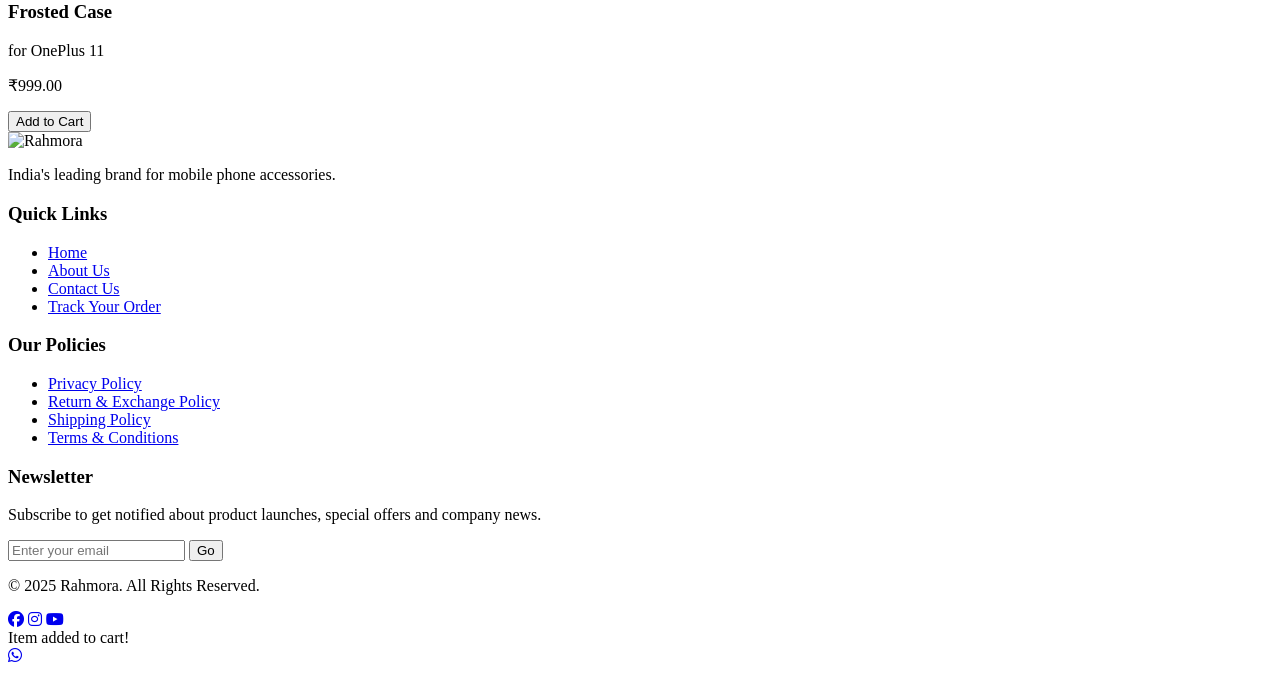
==== commit 5e7deca9: "intex.html" ====
--- a/intex.html
+++ b/intex.html
@@ -2,113 +2,35 @@
 <html lang="en-US">
 
 <head>
-    <meta charset="UTF-8">
-    <meta name="viewport" content="width=device-width, initial-scale=1.0">
-    <title>Casegear - Editable Clone</title>
-    <!-- Tailwind CSS for styling -->
-    <script src="https://cdn.tailwindcss.com"></script>
-    <!-- Font Awesome for icons -->
-    <link rel="stylesheet" href="https://cdnjs.cloudflare.com/ajax/libs/font-awesome/6.5.1/css/all.min.css">
-    <!-- Google Fonts for typography -->
-    <link rel="preconnect" href="https://fonts.googleapis.com">
-    <link rel="preconnect" href="https://fonts.gstatic.com" crossorigin>
-    <link href="https://fonts.googleapis.com/css2?family=Poppins:wght@400;600;700&display=swap" rel="stylesheet">
-    <link href="https://cdnjs.cloudflare.com/ajax/libs/font-awesome/6.4.0/css/all.min.css" rel="stylesheet">
-
-    <!-- Custom styles to mimic the original site and add new features -->
-    <style>
-        body {
-            font-family: 'Poppins', sans-serif;
-            color: #333;
-        }
-
-        .header-top {
-            background-color: #f9f9f9;
-            border-bottom: 1px solid #e5e5e5;
-        }
-
-        .nav-link {
-            position: relative;
-            color: #333;
-            font-weight: 600;
-            padding-bottom: 5px;
-            transition: color 0.3s ease;
-        }
-
-        .nav-link::after {
-            content: '';
-            position: absolute;
-            bottom: 0;
-            left: 0;
-            width: 0;
-            height: 2px;
-            background-color: #fdd700;
-            transition: width 0.3s ease;
-        }
-
-        .nav-link:hover {
-            color: #000;
-        }
-
-        .nav-link:hover::after {
-            width: 100%;
-        }
-
-        .hero-section {
-            background-size: cover;
-            background-position: center;
-            transition: background-image 0.5s ease-in-out;
-        }
-
-        .product-card,
-        .category-card {
-            transition: transform 0.3s ease, box-shadow 0.3s ease;
-        }
-
-        .product-card:hover,
-        .category-card:hover {
-            transform: translateY(-5px);
-            box-shadow: 0 10px 20px rgba(0, 0, 0, 0.1);
-        }
-
-        .footer {
-            background-color: #1f1f1f;
-            color: #a9a9a9;
-        }
-
-        .footer-link:hover {
-            color: #ffffff;
-        }
-
-        .search-bar {
-            border: 2px solid #fdd700;
-        }
-
-        /* Style for the toast notification */
-        #toast {
-            position: fixed;
-            bottom: -100px;
-            left: 50%;
-            transform: translateX(-50%);
-            background-color: #2d3748;
-            color: white;
-            padding: 1rem 2rem;
-            border-radius: 0.5rem;
-            transition: bottom 0.5s ease-in-out;
-            z-index: 50;
-        }
-
-        #toast.show {
-            bottom: 30px;
-        }
-    </style>
+
+    <head>
+        <meta charset="UTF-8">
+        <meta name="viewport" content="width=device-width, initial-scale-1.0">
+        <title>Rahmora</title>
+        <script src="https://cdn.tailwindcss.com"></script>
+        <link rel="stylesheet" href="https://cdnjs.cloudflare.com/ajax/libs/font-awesome/6.5.1/css/all.min.css">
+        <link rel="preconnect" href="https://fonts.googleapis.com">
+        <link rel="preconnect" href="https://fonts.gstatic.com" crossorigin>
+        <link href="https://fonts.googleapis.com/css2?family=Poppins:wght@400;600;700&display=swap" rel="stylesheet">
+        <link rel="stylesheet" href="style.css">
+        <!-- ... all your other HTML content like the footer ... -->
+
+        <a href="https://wa.me/+918084801080" target="_blank" class="fixed bottom-6 right-6 ...">
+            <i class="fab fa-whatsapp text-3xl"></i>
+        </a>
+
+        <!-- ✅ This is the correct way to link your script -->
+        <script src="js/script.js"></script>
+
+        </body>
+
+</html>
 </head>
+</head>
 
 <body class="bg-white">
 
-    <!-- Header -->
     <header class="shadow-md sticky top-0 bg-white z-40">
-        <!-- Top bar -->
         <div class="header-top py-2 text-xs hidden md:block">
             <div class="container mx-auto px-4 flex justify-between items-center">
                 <p class="font-semibold">FREE SHIPPING ON ALL PREPAID ORDERS</p>
@@ -116,21 +38,17 @@
             </div>
         </div>
 
-        <!-- Main header -->
         <div class="header-main py-4">
             <div class="container mx-auto px-4 flex justify-between items-center">
-                <!-- Mobile Menu Toggle -->
                 <button id="menu-toggle" class="md:hidden text-2xl">
                     <i class="fas fa-bars"></i>
                 </button>
 
-                <!-- Logo -->
                 <a href="#" class="flex-shrink-0">
-                    <img src="Images/rahmora Transparent .png" alt="Casegear Logo"
+                    <img src="Images/rahmora Transparent .png" alt="Rahmora Logo"
                         class="h-full max-h-20 w-auto object-contain">
                 </a>
 
-                <!-- Search Bar (Desktop) -->
                 <div class="w-1/3 relative hidden md:block">
                     <input type="text" placeholder="Search for products..."
                         class="w-full px-4 py-2 rounded-full search-bar focus:outline-none">
@@ -139,7 +57,6 @@
                     </button>
                 </div>
 
-                <!-- Icons -->
                 <div class="flex items-center space-x-4 md:space-x-6 text-xl">
                     <a href="#" class="hover:text-yellow-500"><i class="fa fa-user"></i></a>
                     <a href="#" class="hover:text-yellow-500 relative">
@@ -156,7 +73,6 @@
             </div>
         </div>
 
-        <!-- Navigation (Desktop) -->
         <nav class="bg-white border-t border-b border-gray-200 hidden md:block">
             <div class="container mx-auto px-4 flex justify-center items-center space-x-8 py-3">
                 <a href="#" class="nav-link">PHONE COVERS</a>
@@ -169,7 +85,6 @@
             </div>
         </nav>
 
-        <!-- Mobile Navigation (Hidden by default) -->
         <div id="mobile-menu"
             class="fixed top-0 left-0 h-full w-64 bg-white shadow-lg p-6 transform -translate-x-full transition-transform duration-300 ease-in-out md:hidden z-50">
             <button id="menu-close" class="absolute top-4 right-4 text-2xl">&times;</button>
@@ -184,18 +99,12 @@
                 <a href="#" class="nav-link">LAPTOP SLEEVES</a>
             </nav>
         </div>
-
     </header>
 
-    <!-- Main Content -->
     <main>
-        <!-- Hero Section with Slider -->
-        <section id="hero-slider" class="hero-section h-[60vh] md:h-96 w-full relative group overflow-hidden">
-
-            <!-- Overlay -->
+        <section class="hero-section h-[60vh] md:h-96 w-full relative group overflow-hidden">
             <div class="absolute inset-0 bg-black bg-opacity-20 z-10"></div>
 
-            <!-- Slider Images -->
             <div id="slides" class="flex w-full h-full transition-transform duration-700 ease-in-out">
                 <img src="Images/rahmora.jpeg" alt="Slide 1" class="w-full h-full object-cover flex-shrink-0">
                 <video autoplay muted loop playsinline class="w-full h-full object-contain bg-black flex-shrink-0">
@@ -206,7 +115,6 @@
                     class="w-full h-full object-cover flex-shrink-0">
             </div>
 
-            <!-- Navigation Buttons -->
             <button id="prev-slide"
                 class="absolute left-4 top-1/2 -translate-y-1/2 bg-white/50 p-2 rounded-full text-black hover:bg-white transition opacity-0 group-hover:opacity-100 z-20">
                 <i class="fas fa-chevron-left"></i>
@@ -217,22 +125,19 @@
             </button>
         </section>
 
-
-        <!-- Brands Section -->
         <section class="py-8">
             <div class="container mx-auto px-4">
                 <div class="flex flex-wrap justify-around items-center gap-4">
-                    <img src="Images/apple_731985.png" alt="Apple" class="h-12 md:h-16  transition duration-300">
-                    <img src="Images/samsung_5969116.png" alt="Samsung" class="h-8 md:h-10  transition duration-300">
-                    <img src="Images/one-plus_882743.png" alt="OnePlus" class="h-10 md:h-12  transition duration-300">
+                    <img src="Images/apple_731985.png" alt="Apple" class="h-12 md:h-16 transition duration-300">
+                    <img src="Images/samsung_5969116.png" alt="Samsung" class="h-8 md:h-10 transition duration-300">
+                    <img src="Images/one-plus_882743.png" alt="OnePlus" class="h-10 md:h-12 transition duration-300">
                     <img src="Images/vecteezy_google-pixel-logo-g-emblem-icon-premium-quality-transparent_67592935.png"
                         alt="Pixel" class="h-10 md:h-12 grayscale hover:grayscale-0 transition duration-300">
-                    <img src="Images/Nothing_Logo.webp.png" alt="Nothing" class="h-10 md:h-12  transition duration-300">
+                    <img src="Images/Nothing_Logo.webp.png" alt="Nothing" class="h-10 md:h-12 transition duration-300">
                 </div>
             </div>
         </section>
 
-        <!-- Categories -->
         <section class="py-12 bg-gray-50">
             <div class="container mx-auto px-4">
                 <h2 class="text-3xl font-bold text-center mb-8">Shop By Category</h2>
@@ -271,12 +176,10 @@
             </div>
         </section>
 
-        <!-- Featured Products -->
         <section class="py-12">
             <div class="container mx-auto px-4">
                 <h2 class="text-3xl font-bold text-center mb-8">Featured Products</h2>
                 <div class="grid grid-cols-2 md:grid-cols-3 lg:grid-cols-4 gap-4 md:gap-6">
-                    <!-- Product Card -->
                     <div class="product-card rounded-lg overflow-hidden border">
                         <div class="relative group">
                             <img src="Images/RAHMORA IMAGES/WALLLET/WPHONE.jpg" alt="Product Image"
@@ -295,7 +198,6 @@
                                 to Cart</button>
                         </div>
                     </div>
-                    <!-- Product Card -->
                     <div class="product-card rounded-lg overflow-hidden border">
                         <div class="relative group">
                             <img src="Images/RAHMORA IMAGES/WALLLET/4.jpg" alt="Product Image"
@@ -314,7 +216,6 @@
                                 to Cart</button>
                         </div>
                     </div>
-                    <!-- Product Card -->
                     <div class="product-card rounded-lg overflow-hidden border">
                         <div class="relative group">
                             <img src="Images/RAHMORA IMAGES/WALLLET/5.jpg" alt="Product Image"
@@ -333,7 +234,6 @@
                                 to Cart</button>
                         </div>
                     </div>
-                    <!-- Product Card -->
                     <div class="product-card rounded-lg overflow-hidden border">
                         <div class="relative group">
                             <img src="Images/RAHMORA IMAGES/WALLLET/BLACK.jpg" alt="Product Image"
@@ -355,15 +255,13 @@
                 </div>
             </div>
         </section>
-
     </main>
 
-    <!-- Footer -->
     <footer class="footer pt-12 pb-8">
         <div class="container mx-auto px-4">
             <div class="grid grid-cols-1 md:grid-cols-4 gap-8">
                 <div>
-                    <img src="Images/Rahmora White.png" class="h-8 mb-4" alt="Casegear">
+                    <img src="Images/Rahmora White.png" class="h-8 mb-4" alt="Rahmora">
                     <p class="text-sm">India's leading brand for mobile phone accessories.</p>
                 </div>
                 <div>
@@ -398,7 +296,7 @@
             </div>
             <div
                 class="border-t border-gray-700 mt-8 pt-6 text-center text-sm flex flex-col md:flex-row justify-between items-center">
-                <p>&copy; 2024 Casegear Clone. All Rights Reserved.</p>
+                <p>&copy; 2025 Rahmora. All Rights Reserved.</p>
                 <div class="flex space-x-4 text-xl mt-4 md:mt-0">
                     <a href="#" class="footer-link"><i class="fab fa-facebook"></i></a>
                     <a href="#" class="footer-link"><i class="fab fa-instagram"></i></a>
@@ -408,119 +306,14 @@
         </div>
     </footer>
 
-    <!-- Toast Notification -->
     <div id="toast">Item added to cart!</div>
 
-    <!-- JavaScript for interactivity -->
-    <script>
-        document.addEventListener('DOMContentLoaded', function () {
-            // --- Mobile Menu ---
-            const menuToggle = document.getElementById('menu-toggle');
-            const menuClose = document.getElementById('menu-close');
-            const mobileMenu = document.getElementById('mobile-menu');
-
-            menuToggle.addEventListener('click', () => {
-                mobileMenu.classList.remove('-translate-x-full');
-            });
-            menuClose.addEventListener('click', () => {
-                mobileMenu.classList.add('-translate-x-full');
-            });
-
-            // --- Hero Slider ---
-            const slides = [
-                'https://casegear.in/wp-content/uploads/2024/02/Desktop-5-copy.jpg',
-                'https://casegear.in/wp-content/uploads/2023/09/Desktop-4.jpg',
-                'https://casegear.in/wp-content/uploads/2024/01/Desktop-1-1.jpg'
-            ];
-            let currentSlide = 0;
-            const slider = document.getElementById('hero-slider');
-            const prevBtn = document.getElementById('prev-slide');
-            const nextBtn = document.getElementById('next-slide');
-
-            function showSlide(index) {
-                slider.style.backgroundImage = `url('${slides[index]}')`;
-            }
-
-            function nextSlide() {
-                currentSlide = (currentSlide + 1) % slides.length;
-                showSlide(currentSlide);
-            }
-
-            function prevSlide() {
-                currentSlide = (currentSlide - 1 + slides.length) % slides.length;
-                showSlide(currentSlide);
-            }
-
-            showSlide(currentSlide); // Initial slide
-            setInterval(nextSlide, 5000); // Auto-play slides
-            prevBtn.addEventListener('click', prevSlide);
-            nextBtn.addEventListener('click', nextSlide);
-
-            // --- Cart & Wishlist Logic ---
-            const cartCountEl = document.getElementById('cart-count');
-            const wishlistCountEl = document.getElementById('wishlist-count');
-            const addToCartButtons = document.querySelectorAll('.add-to-cart');
-            const addToWishlistButtons = document.querySelectorAll('.add-to-wishlist');
-            const toast = document.getElementById('toast');
-
-            addToCartButtons.forEach(button => {
-                button.addEventListener('click', () => {
-                    let currentCount = parseInt(cartCountEl.textContent);
-                    cartCountEl.textContent = currentCount + 1;
-
-                    // Show toast notification
-                    toast.classList.add('show');
-                    setTimeout(() => {
-                        toast.classList.remove('show');
-                    }, 3000);
-                });
-            });
-
-            addToWishlistButtons.forEach(button => {
-                button.addEventListener('click', (e) => {
-                    e.preventDefault(); // Prevent link behavior
-                    let currentCount = parseInt(wishlistCountEl.textContent);
-                    wishlistCountEl.textContent = currentCount + 1;
-
-                    // Toggle heart icon fill
-                    const icon = button.querySelector('i');
-                    icon.classList.toggle('far');
-                    icon.classList.toggle('fas');
-                    icon.classList.toggle('text-red-500');
-
-                    // Disable button after one click to prevent multiple adds
-                    button.disabled = true;
-                });
-            });
-        });
-    </script>
-    <script>
-        const slides = document.getElementById("slides");
-        const prev = document.getElementById("prev-slide");
-        const next = document.getElementById("next-slide");
-
-        let index = 0;
-        const totalSlides = slides.children.length;
-
-        function showSlide(i) {
-            index = (i + totalSlides) % totalSlides;
-            slides.style.transform = `translateX(-${index * 100}%)`;
-        }
-
-        next.addEventListener("click", () => showSlide(index + 1));
-        prev.addEventListener("click", () => showSlide(index - 1));
-
-        // Auto-slide every 5s
-    </script>
-
-    <!-- WhatsApp Floating Button -->
     <a href="https://wa.me/+918084801080" target="_blank"
         class="fixed bottom-6 right-6 bg-green-500 text-white rounded-full p-4 shadow-lg hover:scale-110 transition transform z-50">
         <i class="fab fa-whatsapp text-3xl"></i>
     </a>
 
-
-
+    <script src="js/script.js"></script>
 </body>
 
-</html>+</html>
